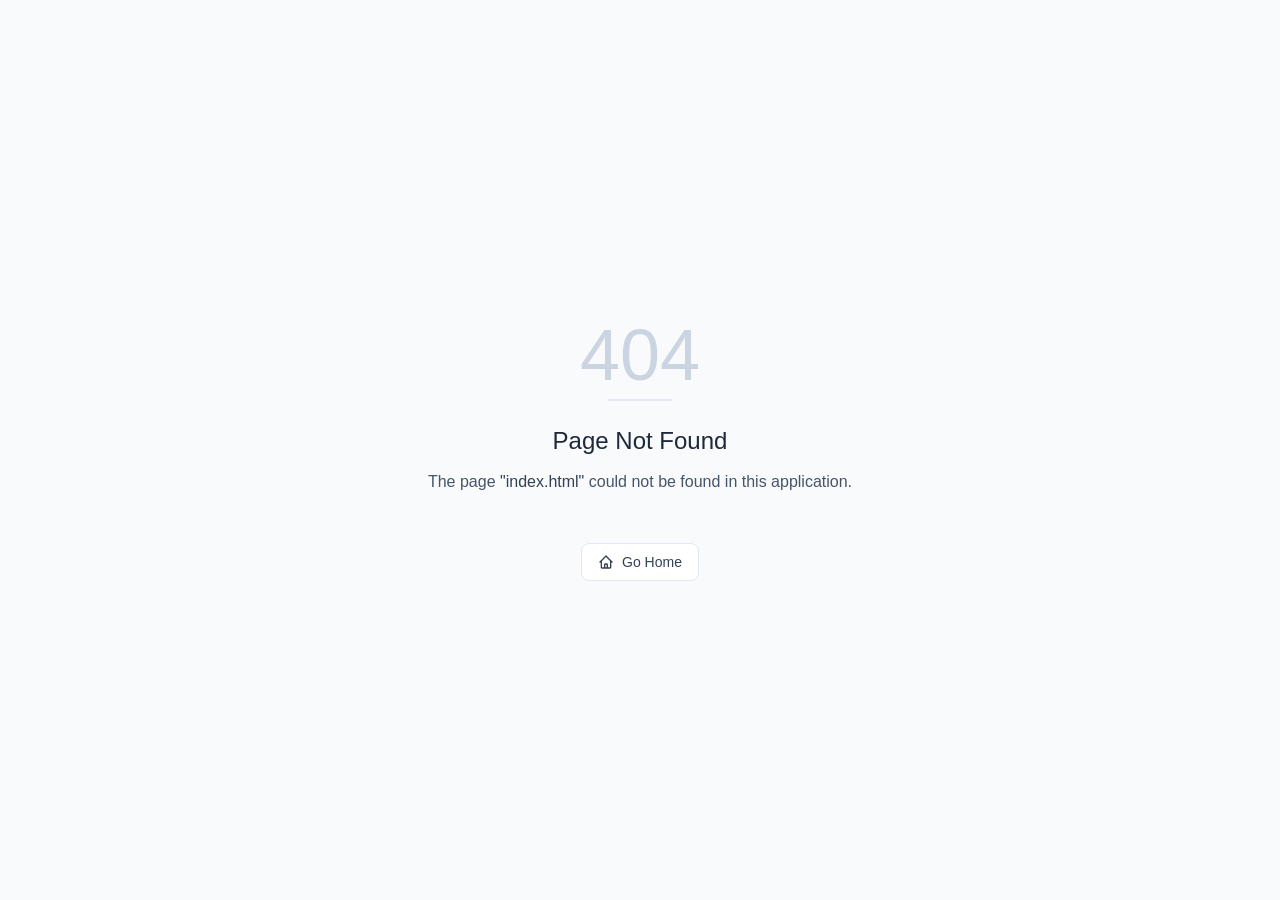
==== index.html @ fc5a9300 "init" ====
<!DOCTYPE html>
<html lang="en">
<head>
  <meta charset="utf-8"/>
  <link href="./assets/images/vicroads-favicon.webp" rel="icon" type="image/webp"/>
  <meta content="width=device-width, initial-scale=1.0, viewport-fit=cover" name="viewport"/>
  <title>Harbor</title>
  <script type="module" crossorigin src="./assets/index-v2.js?v=65"></script>
  <link rel="stylesheet" crossorigin href="./assets/index-v2.css?v=65"/>
  <meta content="Harbor" property="og:title"/>
  <meta content="website" property="og:type"/>
  <meta content="Harbor" property="og:site_name"/>
  <meta content="Harbor" name="twitter:title"/>
  <meta content="summary_large_image" name="twitter:card"/>
  <meta content="noindex, nofollow, noarchive" name="robots"/>
  <meta content="nosnippet" name="googlebot"/>
  <meta content="yes" name="mobile-web-app-capable"/>
  <meta content="default" name="apple-mobile-web-app-status-bar-style"/>
  <meta content="myVicRoads" name="apple-mobile-web-app-title"/>
  <link rel="manifest" href="./manifest.json"/>
  <meta name="theme-color" content="#ffffff"/>
</head>
<style>body{padding-top:env(safe-area-inset-top)}div[class*="sticky top-0"]{top:env(safe-area-inset-top)}</style>
<body>
  <div id="root"></div>
</body>
</html>
---- assets/index-v2.css ----
@font-face{font-family:"Vic";src:url("./fonts/vic_regular.otf") format("opentype");font-weight:400;font-style:normal;font-display:swap}@font-face{font-family:"Vic";src:url("./fonts/vic_medium.otf") format("opentype");font-weight:500;font-style:normal;font-display:swap}@font-face{font-family:"Vic";src:url("./fonts/vic_semibold.otf") format("opentype");font-weight:600;font-style:normal;font-display:swap}*,:before,:after{--tw-border-spacing-x: 0;--tw-border-spacing-y: 0;--tw-translate-x: 0;--tw-translate-y: 0;--tw-rotate: 0;--tw-skew-x: 0;--tw-skew-y: 0;--tw-scale-x: 1;--tw-scale-y: 1;--tw-pan-x: ;--tw-pan-y: ;--tw-pinch-zoom: ;--tw-scroll-snap-strictness: proximity;--tw-gradient-from-position: ;--tw-gradient-via-position: ;--tw-gradient-to-position: ;--tw-ordinal: ;--tw-slashed-zero: ;--tw-numeric-figure: ;--tw-numeric-spacing: ;--tw-numeric-fraction: ;--tw-ring-inset: ;--tw-ring-offset-width: 0px;--tw-ring-offset-color: #fff;--tw-ring-color: rgb(59 130 246 / .5);--tw-ring-offset-shadow: 0 0 #0000;--tw-ring-shadow: 0 0 #0000;--tw-shadow: 0 0 #0000;--tw-shadow-colored: 0 0 #0000;--tw-blur: ;--tw-brightness: ;--tw-contrast: ;--tw-grayscale: ;--tw-hue-rotate: ;--tw-invert: ;--tw-saturate: ;--tw-sepia: ;--tw-drop-shadow: ;--tw-backdrop-blur: ;--tw-backdrop-brightness: ;--tw-backdrop-contrast: ;--tw-backdrop-grayscale: ;--tw-backdrop-hue-rotate: ;--tw-backdrop-invert: ;--tw-backdrop-opacity: ;--tw-backdrop-saturate: ;--tw-backdrop-sepia: ;--tw-contain-size: ;--tw-contain-layout: ;--tw-contain-paint: ;--tw-contain-style: }::backdrop{--tw-border-spacing-x: 0;--tw-border-spacing-y: 0;--tw-translate-x: 0;--tw-translate-y: 0;--tw-rotate: 0;--tw-skew-x: 0;--tw-skew-y: 0;--tw-scale-x: 1;--tw-scale-y: 1;--tw-pan-x: ;--tw-pan-y: ;--tw-pinch-zoom: ;--tw-scroll-snap-strictness: proximity;--tw-gradient-from-position: ;--tw-gradient-via-position: ;--tw-gradient-to-position: ;--tw-ordinal: ;--tw-slashed-zero: ;--tw-numeric-figure: ;--tw-numeric-spacing: ;--tw-numeric-fraction: ;--tw-ring-inset: ;--tw-ring-offset-width: 0px;--tw-ring-offset-color: #fff;--tw-ring-color: rgb(59 130 246 / .5);--tw-ring-offset-shadow: 0 0 #0000;--tw-ring-shadow: 0 0 #0000;--tw-shadow: 0 0 #0000;--tw-shadow-colored: 0 0 #0000;--tw-blur: ;--tw-brightness: ;--tw-contrast: ;--tw-grayscale: ;--tw-hue-rotate: ;--tw-invert: ;--tw-saturate: ;--tw-sepia: ;--tw-drop-shadow: ;--tw-backdrop-blur: ;--tw-backdrop-brightness: ;--tw-backdrop-contrast: ;--tw-backdrop-grayscale: ;--tw-backdrop-hue-rotate: ;--tw-backdrop-invert: ;--tw-backdrop-opacity: ;--tw-backdrop-saturate: ;--tw-backdrop-sepia: ;--tw-contain-size: ;--tw-contain-layout: ;--tw-contain-paint: ;--tw-contain-style: }*,:before,:after{box-sizing:border-box;border-width:0;border-style:solid;border-color:#e5e7eb}:before,:after{--tw-content: ""}html,:host{line-height:1.5;-webkit-text-size-adjust:100%;-moz-tab-size:4;-o-tab-size:4;tab-size:4;font-family:Vic,ui-sans-serif,system-ui,sans-serif,"Apple Color Emoji","Segoe UI Emoji",Segoe UI Symbol,"Noto Color Emoji";font-feature-settings:normal;font-variation-settings:normal;-webkit-tap-highlight-color:transparent}body{margin:0;line-height:inherit;background-color:#ffffff}hr{height:0;color:inherit;border-top-width:1px}abbr:where([title]){-webkit-text-decoration:underline dotted;text-decoration:underline dotted}h1,h2,h3,h4,h5,h6{font-size:inherit;font-weight:inherit}a{color:inherit;text-decoration:inherit}b,strong{font-weight:bolder}code,kbd,samp,pre{font-family:ui-monospace,SFMono-Regular,Menlo,Monaco,Consolas,Liberation Mono,Courier New,monospace;font-feature-settings:normal;font-variation-settings:normal;font-size:1em}small{font-size:80%}sub,sup{font-size:75%;line-height:0;position:relative;vertical-align:baseline}sub{bottom:-.25em}sup{top:-.5em}table{text-indent:0;border-color:inherit;border-collapse:collapse}button,input,optgroup,select,textarea{font-family:inherit;font-feature-settings:inherit;font-variation-settings:inherit;font-size:100%;font-weight:inherit;line-height:inherit;letter-spacing:inherit;color:inherit;margin:0;padding:0}button,select{text-transform:none}button,input:where([type=button]),input:where([type=reset]),input:where([type=submit]){-webkit-appearance:button;background-color:transparent;background-image:none}:-moz-focusring{outline:auto}:-moz-ui-invalid{box-shadow:none}progress{vertical-align:baseline}::-webkit-inner-spin-button,::-webkit-outer-spin-button{height:auto}[type=search]{-webkit-appearance:textfield;outline-offset:-2px}::-webkit-search-decoration{-webkit-appearance:none}::-webkit-file-upload-button{-webkit-appearance:button;font:inherit}summary{display:list-item}blockquote,dl,dd,h1,h2,h3,h4,h5,h6,hr,figure,p,pre{margin:0}fieldset{margin:0;padding:0}legend{padding:0}ol,ul,menu{list-style:none;margin:0;padding:0}dialog{padding:0}textarea{resize:vertical}input::-moz-placeholder,textarea::-moz-placeholder{opacity:1;color:#9ca3af}input::placeholder,textarea::placeholder{opacity:1;color:#9ca3af}button,[role=button]{cursor:pointer}:disabled{cursor:default}img,svg,video,canvas,audio,iframe,embed,object{display:block;vertical-align:middle}img,video{max-width:100%;height:auto}[hidden]:where(:not([hidden=until-found])){display:none}:root{--background: 0 0% 100%;--foreground: 0 0% 3.9%;--card: 0 0% 100%;--card-foreground: 0 0% 3.9%;--popover: 0 0% 100%;--popover-foreground: 0 0% 3.9%;--primary: 0 0% 9%;--primary-foreground: 0 0% 98%;--secondary: 0 0% 96.1%;--secondary-foreground: 0 0% 9%;--muted: 0 0% 96.1%;--muted-foreground: 0 0% 45.1%;--accent: 0 0% 96.1%;--accent-foreground: 0 0% 9%;--destructive: 0 84.2% 60.2%;--destructive-foreground: 0 0% 98%;--border: 0 0% 89.8%;--input: 0 0% 89.8%;--ring: 0 0% 3.9%;--chart-1: 12 76% 61%;--chart-2: 173 58% 39%;--chart-3: 197 37% 24%;--chart-4: 43 74% 66%;--chart-5: 27 87% 67%;--radius: .5rem;--sidebar-background: 0 0% 98%;--sidebar-foreground: 240 5.3% 26.1%;--sidebar-primary: 240 5.9% 10%;--sidebar-primary-foreground: 0 0% 98%;--sidebar-accent: 240 4.8% 95.9%;--sidebar-accent-foreground: 240 5.9% 10%;--sidebar-border: 220 13% 91%;--sidebar-ring: 217.2 91.2% 59.8%}.dark{--background: 0 0% 3.9%;--foreground: 0 0% 98%;--card: 0 0% 3.9%;--card-foreground: 0 0% 98%;--popover: 0 0% 3.9%;--popover-foreground: 0 0% 98%;--primary: 0 0% 98%;--primary-foreground: 0 0% 9%;--secondary: 0 0% 14.9%;--secondary-foreground: 0 0% 98%;--muted: 0 0% 14.9%;--muted-foreground: 0 0% 63.9%;--accent: 0 0% 14.9%;--accent-foreground: 0 0% 98%;--destructive: 0 62.8% 30.6%;--destructive-foreground: 0 0% 98%;--border: 0 0% 14.9%;--input: 0 0% 14.9%;--ring: 0 0% 83.1%;--chart-1: 220 70% 50%;--chart-2: 160 60% 45%;--chart-3: 30 80% 55%;--chart-4: 280 65% 60%;--chart-5: 340 75% 55%;--sidebar-background: 240 5.9% 10%;--sidebar-foreground: 240 4.8% 95.9%;--sidebar-primary: 224.3 76.3% 48%;--sidebar-primary-foreground: 0 0% 100%;--sidebar-accent: 240 3.7% 15.9%;--sidebar-accent-foreground: 240 4.8% 95.9%;--sidebar-border: 240 3.7% 15.9%;--sidebar-ring: 217.2 91.2% 59.8%}*{border-color:hsl(var(--border));outline-color:hsl(var(--ring) / .5)}body{background-color:hsl(var(--background));color:hsl(var(--foreground))}.sr-only{position:absolute;width:1px;height:1px;padding:0;margin:-1px;overflow:hidden;clip:rect(0,0,0,0);white-space:nowrap;border-width:0}.pointer-events-none{pointer-events:none}.pointer-events-auto{pointer-events:auto}.visible{visibility:visible}.invisible{visibility:hidden}.fixed{position:fixed}.absolute{position:absolute}.relative{position:relative}.sticky{position:sticky}.inset-0{top:0;right:0;bottom:0;left:0}.inset-x-0{left:0;right:0}.inset-y-0{top:0;bottom:0}.-bottom-12{bottom:-3rem}.-left-12{left:-3rem}.-right-12{right:-3rem}.-top-12{top:-3rem}.bottom-0{bottom:0}.bottom-20{bottom:5rem}.bottom-8{bottom:2rem}.bottom-\[70px\]{bottom:70px}.left-0{left:0}.left-1{left:.25rem}.left-1\/2{left:50%}.left-2{left:.5rem}.left-\[50\%\]{left:50%}.right-0{right:0}.right-1{right:.25rem}.right-2{right:.5rem}.right-3{right:.75rem}.right-4{right:1rem}.top-0{top:0}.top-1\.5{top:.375rem}.top-1\/2{top:50%}.top-2{top:.5rem}.top-3\.5{top:.875rem}.top-4{top:1rem}.top-\[1px\]{top:1px}.top-\[50\%\]{top:50%}.top-\[60\%\]{top:60%}.top-full{top:100%}.z-0{z-index:0}.z-10{z-index:10}.z-20{z-index:20}.z-40{z-index:40}.z-50{z-index:50}.z-\[100\]{z-index:100}.z-\[1\]{z-index:1}.-mx-1{margin-left:-.25rem;margin-right:-.25rem}.-mx-5{margin-left:-1.25rem;margin-right:-1.25rem}.mx-2{margin-left:.5rem;margin-right:.5rem}.mx-3\.5{margin-left:.875rem;margin-right:.875rem}.mx-4{margin-left:1rem;margin-right:1rem}.mx-auto{margin-left:auto;margin-right:auto}.my-0\.5{margin-top:.125rem;margin-bottom:.125rem}.my-1{margin-top:.25rem;margin-bottom:.25rem}.my-3{margin-top:.75rem;margin-bottom:.75rem}.-ml-1{margin-left:-.25rem}.-ml-4{margin-left:-1rem}.-mt-2{margin-top:-.5rem}.-mt-4{margin-top:-1rem}.mb-1{margin-bottom:.25rem}.mb-16{margin-bottom:4rem}.mb-2{margin-bottom:.5rem}.mb-3{margin-bottom:.75rem}.mb-4{margin-bottom:1rem}.mb-6{margin-bottom:1.5rem}.mb-8{margin-bottom:2rem}.mb-\[10px\]{margin-bottom:10px}.ml-1{margin-left:.25rem}.ml-3{margin-left:.75rem}.ml-auto{margin-left:auto}.mr-2{margin-right:.5rem}.mt-0\.5{margin-top:.125rem}.mt-1{margin-top:.25rem}.mt-1\.5{margin-top:.375rem}.mt-2{margin-top:.5rem}.mt-24{margin-top:6rem}.mt-4{margin-top:1rem}.mt-6{margin-top:1.5rem}.mt-8{margin-top:2rem}.mt-auto{margin-top:auto}.block{display:block}.inline-block{display:inline-block}.flex{display:flex}.inline-flex{display:inline-flex}.table{display:table}.grid{display:grid}.hidden{display:none}.aspect-\[3\/4\]{aspect-ratio:3/4}.aspect-square{aspect-ratio:1 / 1}.aspect-video{aspect-ratio:16 / 9}.size-4{width:1rem;height:1rem}.h-0\.5{height:.125rem}.h-1\.5{height:.375rem}.h-10{height:2.5rem}.h-12{height:3rem}.h-14{height:3.5rem}.h-16{height:4rem}.h-2{height:.5rem}.h-2\.5{height:.625rem}.h-20{height:5rem}.h-3{height:.75rem}.h-3\.5{height:.875rem}.h-32{height:8rem}.h-4{height:1rem}.h-5{height:1.25rem}.h-6{height:1.5rem}.h-64{height:16rem}.h-7{height:1.75rem}.h-8{height:2rem}.h-9{height:2.25rem}.h-\[1px\]{height:1px}.h-\[var\(--radix-navigation-menu-viewport-height\)\]{height:var(--radix-navigation-menu-viewport-height)}.h-\[var\(--radix-select-trigger-height\)\]{height:var(--radix-select-trigger-height)}.h-auto{height:auto}.h-full{height:100%}.h-px{height:1px}.h-svh{height:100svh}.max-h-96{max-height:24rem}.max-h-\[300px\]{max-height:300px}.max-h-screen{max-height:100vh}.min-h-0{min-height:0px}.min-h-\[60px\]{min-height:60px}.min-h-\[60vh\]{min-height:60vh}.min-h-screen{min-height:100vh}.min-h-svh{min-height:100svh}.w-0{width:0px}.w-1{width:.25rem}.w-10{width:2.5rem}.w-12{width:3rem}.w-16{width:4rem}.w-2{width:.5rem}.w-2\.5{width:.625rem}.w-20{width:5rem}.w-24{width:6rem}.w-3{width:.75rem}.w-3\.5{width:.875rem}.w-3\/4{width:75%}.w-32{width:8rem}.w-4{width:1rem}.w-5{width:1.25rem}.w-6{width:1.5rem}.w-64{width:16rem}.w-7{width:1.75rem}.w-72{width:18rem}.w-8{width:2rem}.w-9{width:2.25rem}.w-\[--sidebar-width\]{width:var(--sidebar-width)}.w-\[100px\]{width:100px}.w-\[1px\]{width:1px}.w-\[48\%\]{width:48%}.w-auto{width:auto}.w-full{width:100%}.w-max{width:-moz-max-content;width:max-content}.w-px{width:1px}.min-w-0{min-width:0px}.min-w-10{min-width:2.5rem}.min-w-5{min-width:1.25rem}.min-w-8{min-width:2rem}.min-w-9{min-width:2.25rem}.min-w-\[12rem\]{min-width:12rem}.min-w-\[8rem\]{min-width:8rem}.min-w-\[var\(--radix-select-trigger-width\)\]{min-width:var(--radix-select-trigger-width)}.max-w-\[--skeleton-width\]{max-width:var(--skeleton-width)}.max-w-lg{max-width:32rem}.max-w-max{max-width:-moz-max-content;max-width:max-content}.max-w-md{max-width:28rem}.max-w-sm{max-width:24rem}.max-w-xs{max-width:20rem}.flex-1{flex:1 1 0%}.flex-shrink-0,.shrink-0{flex-shrink:0}.grow{flex-grow:1}.grow-0{flex-grow:0}.basis-full{flex-basis:100%}.caption-bottom{caption-side:bottom}.border-collapse{border-collapse:collapse}.-translate-x-1\/2{--tw-translate-x: -50%;transform:translate(var(--tw-translate-x),var(--tw-translate-y)) rotate(var(--tw-rotate)) skew(var(--tw-skew-x)) skewY(var(--tw-skew-y)) scaleX(var(--tw-scale-x)) scaleY(var(--tw-scale-y))}.-translate-x-px{--tw-translate-x: -1px;transform:translate(var(--tw-translate-x),var(--tw-translate-y)) rotate(var(--tw-rotate)) skew(var(--tw-skew-x)) skewY(var(--tw-skew-y)) scaleX(var(--tw-scale-x)) scaleY(var(--tw-scale-y))}.-translate-y-1\/2{--tw-translate-y: -50%;transform:translate(var(--tw-translate-x),var(--tw-translate-y)) rotate(var(--tw-rotate)) skew(var(--tw-skew-x)) skewY(var(--tw-skew-y)) scaleX(var(--tw-scale-x)) scaleY(var(--tw-scale-y))}.translate-x-\[-50\%\]{--tw-translate-x: -50%;transform:translate(var(--tw-translate-x),var(--tw-translate-y)) rotate(var(--tw-rotate)) skew(var(--tw-skew-x)) skewY(var(--tw-skew-y)) scaleX(var(--tw-scale-x)) scaleY(var(--tw-scale-y))}.translate-x-px{--tw-translate-x: 1px;transform:translate(var(--tw-translate-x),var(--tw-translate-y)) rotate(var(--tw-rotate)) skew(var(--tw-skew-x)) skewY(var(--tw-skew-y)) scaleX(var(--tw-scale-x)) scaleY(var(--tw-scale-y))}.translate-y-\[-50\%\]{--tw-translate-y: -50%;transform:translate(var(--tw-translate-x),var(--tw-translate-y)) rotate(var(--tw-rotate)) skew(var(--tw-skew-x)) skewY(var(--tw-skew-y)) scaleX(var(--tw-scale-x)) scaleY(var(--tw-scale-y))}.translate-y-\[1px\]{--tw-translate-y: 1px;transform:translate(var(--tw-translate-x),var(--tw-translate-y)) rotate(var(--tw-rotate)) skew(var(--tw-skew-x)) skewY(var(--tw-skew-y)) scaleX(var(--tw-scale-x)) scaleY(var(--tw-scale-y))}.translate-y-\[30\%\]{--tw-translate-y: 30%;transform:translate(var(--tw-translate-x),var(--tw-translate-y)) rotate(var(--tw-rotate)) skew(var(--tw-skew-x)) skewY(var(--tw-skew-y)) scaleX(var(--tw-scale-x)) scaleY(var(--tw-scale-y))}.rotate-45{--tw-rotate: 45deg;transform:translate(var(--tw-translate-x),var(--tw-translate-y)) rotate(var(--tw-rotate)) skew(var(--tw-skew-x)) skewY(var(--tw-skew-y)) scaleX(var(--tw-scale-x)) scaleY(var(--tw-scale-y))}.rotate-90{--tw-rotate: 90deg;transform:translate(var(--tw-translate-x),var(--tw-translate-y)) rotate(var(--tw-rotate)) skew(var(--tw-skew-x)) skewY(var(--tw-skew-y)) scaleX(var(--tw-scale-x)) scaleY(var(--tw-scale-y))}.transform{transform:translate(var(--tw-translate-x),var(--tw-translate-y)) rotate(var(--tw-rotate)) skew(var(--tw-skew-x)) skewY(var(--tw-skew-y)) scaleX(var(--tw-scale-x)) scaleY(var(--tw-scale-y))}@keyframes pulse{50%{opacity:.5}}.animate-pulse{animation:pulse 2s cubic-bezier(.4,0,.6,1) infinite}@keyframes spin{to{transform:rotate(360deg)}}.animate-spin{animation:spin 1s linear infinite}.cursor-default{cursor:default}.cursor-pointer{cursor:pointer}.touch-none{touch-action:none}.select-none{-webkit-user-select:none;-moz-user-select:none;user-select:none}.resize{resize:both}.list-inside{list-style-position:inside}.list-disc{list-style-type:disc}.list-none{list-style-type:none}.grid-cols-2{grid-template-columns:repeat(2,minmax(0,1fr))}.grid-cols-3{grid-template-columns:repeat(3,minmax(0,1fr))}.flex-row{flex-direction:row}.flex-col{flex-direction:column}.flex-col-reverse{flex-direction:column-reverse}.flex-wrap{flex-wrap:wrap}.items-start{align-items:flex-start}.items-end{align-items:flex-end}.items-center{align-items:center}.items-baseline{align-items:baseline}.items-stretch{align-items:stretch}.justify-center{justify-content:center}.justify-between{justify-content:space-between}.gap-1{gap:.25rem}.gap-1\.5{gap:.375rem}.gap-2{gap:.5rem}.gap-3{gap:.75rem}.gap-4{gap:1rem}.gap-6{gap:1.5rem}.gap-\[0\.9rem\]{gap:.9rem}.gap-x-16{-moz-column-gap:4rem;column-gap:4rem}.gap-y-3{row-gap:.75rem}.space-x-1>:not([hidden])~:not([hidden]){--tw-space-x-reverse: 0;margin-right:calc(.25rem * var(--tw-space-x-reverse));margin-left:calc(.25rem * calc(1 - var(--tw-space-x-reverse)))}.space-x-3>:not([hidden])~:not([hidden]){--tw-space-x-reverse: 0;margin-right:calc(.75rem * var(--tw-space-x-reverse));margin-left:calc(.75rem * calc(1 - var(--tw-space-x-reverse)))}.space-x-4>:not([hidden])~:not([hidden]){--tw-space-x-reverse: 0;margin-right:calc(1rem * var(--tw-space-x-reverse));margin-left:calc(1rem * calc(1 - var(--tw-space-x-reverse)))}.space-y-1>:not([hidden])~:not([hidden]){--tw-space-y-reverse: 0;margin-top:calc(.25rem * calc(1 - var(--tw-space-y-reverse)));margin-bottom:calc(.25rem * var(--tw-space-y-reverse))}.space-y-1\.5>:not([hidden])~:not([hidden]){--tw-space-y-reverse: 0;margin-top:calc(.375rem * calc(1 - var(--tw-space-y-reverse)));margin-bottom:calc(.375rem * var(--tw-space-y-reverse))}.space-y-2>:not([hidden])~:not([hidden]){--tw-space-y-reverse: 0;margin-top:calc(.5rem * calc(1 - var(--tw-space-y-reverse)));margin-bottom:calc(.5rem * var(--tw-space-y-reverse))}.space-y-3>:not([hidden])~:not([hidden]){--tw-space-y-reverse: 0;margin-top:calc(.75rem * calc(1 - var(--tw-space-y-reverse)));margin-bottom:calc(.75rem * var(--tw-space-y-reverse))}.space-y-4>:not([hidden])~:not([hidden]){--tw-space-y-reverse: 0;margin-top:calc(1rem * calc(1 - var(--tw-space-y-reverse)));margin-bottom:calc(1rem * var(--tw-space-y-reverse))}.space-y-6>:not([hidden])~:not([hidden]){--tw-space-y-reverse: 0;margin-top:calc(1.5rem * calc(1 - var(--tw-space-y-reverse)));margin-bottom:calc(1.5rem * var(--tw-space-y-reverse))}.space-y-8>:not([hidden])~:not([hidden]){--tw-space-y-reverse: 0;margin-top:calc(2rem * calc(1 - var(--tw-space-y-reverse)));margin-bottom:calc(2rem * var(--tw-space-y-reverse))}.overflow-auto{overflow:auto}.overflow-hidden{overflow:hidden}.overflow-y-auto{overflow-y:auto}.overflow-x-hidden{overflow-x:hidden}.whitespace-nowrap{white-space:nowrap}.break-words{overflow-wrap:break-word}.rounded{border-radius:.25rem}.rounded-2xl{border-radius:1rem}.rounded-3xl{border-radius:1.5rem}.rounded-\[2px\]{border-radius:2px}.rounded-\[5px\]{border-radius:5px}.rounded-\[inherit\]{border-radius:inherit}.rounded-full{border-radius:9999px}.rounded-lg{border-radius:var(--radius)}.rounded-md{border-radius:calc(var(--radius) - 2px)}.rounded-sm{border-radius:calc(var(--radius) - 4px)}.rounded-xl{border-radius:.75rem}.rounded-t-3xl{border-top-left-radius:1.5rem;border-top-right-radius:1.5rem}.rounded-t-\[10px\]{border-top-left-radius:10px;border-top-right-radius:10px}.rounded-tl-sm{border-top-left-radius:calc(var(--radius) - 4px)}.border{border-width:1px}.border-2{border-width:2px}.border-4{border-width:4px}.border-\[1\.5px\]{border-width:1.5px}.border-y{border-top-width:1px;border-bottom-width:1px}.border-b{border-bottom-width:1px}.border-l{border-left-width:1px}.border-r{border-right-width:1px}.border-t{border-top-width:1px}.border-dashed{border-style:dashed}.border-\[--color-border\]{border-color:var(--color-border)}.border-border\/50{border-color:hsl(var(--border) / .5)}.border-destructive{border-color:hsl(var(--destructive))}.border-destructive\/50{border-color:hsl(var(--destructive) / .5)}.border-gray-100{--tw-border-opacity: 1;border-color:rgb(243 244 246 / var(--tw-border-opacity, 1))}.border-gray-200{--tw-border-opacity: 1;border-color:rgb(229 231 235 / var(--tw-border-opacity, 1))}.border-gray-300{--tw-border-opacity: 1;border-color:rgb(209 213 219 / var(--tw-border-opacity, 1))}.border-gray-900{--tw-border-opacity: 1;border-color:rgb(17 24 39 / var(--tw-border-opacity, 1))}.border-input{border-color:hsl(var(--input))}.border-primary{border-color:hsl(var(--primary))}.border-primary\/50{border-color:hsl(var(--primary) / .5)}.border-sidebar-border{border-color:hsl(var(--sidebar-border))}.border-slate-100{--tw-border-opacity: 1;border-color:rgb(241 245 249 / var(--tw-border-opacity, 1))}.border-slate-200{--tw-border-opacity: 1;border-color:rgb(226 232 240 / var(--tw-border-opacity, 1))}.border-transparent{border-color:transparent}.border-l-transparent{border-left-color:transparent}.border-t-slate-800{--tw-border-opacity: 1;border-top-color:rgb(30 41 59 / var(--tw-border-opacity, 1))}.border-t-transparent{border-top-color:transparent}.bg-\[\#2D3E50\]{--tw-bg-opacity: 1;background-color:rgb(45 62 80 / var(--tw-bg-opacity, 1))}.bg-\[\#52B848\]{--tw-bg-opacity: 1;background-color:rgb(82 184 72 / var(--tw-bg-opacity, 1))}.bg-\[\#52B848\]\/10{background-color:#52b8481a}.bg-\[\#DE3424\]{--tw-bg-opacity: 1;background-color:rgb(222 52 36 / var(--tw-bg-opacity, 1))}.bg-\[\#E8EAF0\]{--tw-bg-opacity: 1;background-color:rgb(232 234 240 / var(--tw-bg-opacity, 1))}.bg-\[\#E8EDF1\]{--tw-bg-opacity: 1;background-color:rgb(232 237 241 / var(--tw-bg-opacity, 1))}.bg-\[\#F2F2F7\]{--tw-bg-opacity: 1;background-color:rgb(242 242 247 / var(--tw-bg-opacity, 1))}.bg-\[--color-bg\]{background-color:var(--color-bg)}.bg-accent{background-color:hsl(var(--accent))}.bg-background{background-color:hsl(var(--background))}.bg-black\/80{background-color:#000c}.bg-blue-600{--tw-bg-opacity: 1;background-color:rgb(37 99 235 / var(--tw-bg-opacity, 1))}.bg-border{background-color:hsl(var(--border))}.bg-card{background-color:hsl(var(--card))}.bg-destructive{background-color:hsl(var(--destructive))}.bg-foreground{background-color:hsl(var(--foreground))}.bg-gray-200{--tw-bg-opacity: 1;background-color:rgb(229 231 235 / var(--tw-bg-opacity, 1))}.bg-gray-200\/30{background-color:#e5e7eb4d}.bg-gray-300{--tw-bg-opacity: 1;background-color:rgb(209 213 219 / var(--tw-bg-opacity, 1))}.bg-gray-50{--tw-bg-opacity: 1;background-color:rgb(249 250 251 / var(--tw-bg-opacity, 1))}.bg-gray-900{--tw-bg-opacity: 1;background-color:rgb(17 24 39 / var(--tw-bg-opacity, 1))}.bg-muted{background-color:hsl(var(--muted))}.bg-muted\/50{background-color:hsl(var(--muted) / .5)}.bg-orange-100{--tw-bg-opacity: 1;background-color:rgb(255 237 213 / var(--tw-bg-opacity, 1))}.bg-orange-400{--tw-bg-opacity: 1;background-color:rgb(251 146 60 / var(--tw-bg-opacity, 1))}.bg-popover{background-color:hsl(var(--popover))}.bg-primary{background-color:hsl(var(--primary))}.bg-primary\/10{background-color:hsl(var(--primary) / .1)}.bg-primary\/20{background-color:hsl(var(--primary) / .2)}.bg-secondary{background-color:hsl(var(--secondary))}.bg-sidebar{background-color:hsl(var(--sidebar-background))}.bg-sidebar-border{background-color:hsl(var(--sidebar-border))}.bg-slate-100{--tw-bg-opacity: 1;background-color:rgb(241 245 249 / var(--tw-bg-opacity, 1))}.bg-slate-200{--tw-bg-opacity: 1;background-color:rgb(226 232 240 / var(--tw-bg-opacity, 1))}.bg-slate-50{--tw-bg-opacity: 1;background-color:rgb(248 250 252 / var(--tw-bg-opacity, 1))}.bg-transparent{background-color:transparent}.bg-white{--tw-bg-opacity: 1;background-color:rgb(255 255 255 / var(--tw-bg-opacity, 1))}.bg-gradient-to-b{background-image:linear-gradient(to bottom,var(--tw-gradient-stops))}.bg-gradient-to-br{background-image:linear-gradient(to bottom right,var(--tw-gradient-stops))}.bg-gradient-to-r{background-image:linear-gradient(to right,var(--tw-gradient-stops))}.from-\[\#2a394b\]{--tw-gradient-from: #2a394b var(--tw-gradient-from-position);--tw-gradient-to: rgb(42 57 75 / 0) var(--tw-gradient-to-position);--tw-gradient-stops: var(--tw-gradient-from), var(--tw-gradient-to)}.from-\[\#52B848\]{--tw-gradient-from: #52B848 var(--tw-gradient-from-position);--tw-gradient-to: rgb(82 184 72 / 0) var(--tw-gradient-to-position);--tw-gradient-stops: var(--tw-gradient-from), var(--tw-gradient-to)}.from-purple-100{--tw-gradient-from: #f3e8ff var(--tw-gradient-from-position);--tw-gradient-to: rgb(243 232 255 / 0) var(--tw-gradient-to-position);--tw-gradient-stops: var(--tw-gradient-from), var(--tw-gradient-to)}.from-purple-500{--tw-gradient-from: #a855f7 var(--tw-gradient-from-position);--tw-gradient-to: rgb(168 85 247 / 0) var(--tw-gradient-to-position);--tw-gradient-stops: var(--tw-gradient-from), var(--tw-gradient-to)}.from-white{--tw-gradient-from: #fff var(--tw-gradient-from-position);--tw-gradient-to: rgb(255 255 255 / 0) var(--tw-gradient-to-position);--tw-gradient-stops: var(--tw-gradient-from), var(--tw-gradient-to)}.to-\[\#344b60\]{--tw-gradient-to: #344b60 var(--tw-gradient-to-position)}.to-\[\#45A03A\]{--tw-gradient-to: #45A03A var(--tw-gradient-to-position)}.to-blue-100{--tw-gradient-to: #dbeafe var(--tw-gradient-to-position)}.to-pink-500{--tw-gradient-to: #ec4899 var(--tw-gradient-to-position)}.to-slate-50{--tw-gradient-to: #f8fafc var(--tw-gradient-to-position)}.fill-current{fill:currentColor}.fill-primary{fill:hsl(var(--primary))}.object-contain{-o-object-fit:contain;object-fit:contain}.object-cover{-o-object-fit:cover;object-fit:cover}.p-0{padding:0}.p-1{padding:.25rem}.p-2{padding:.5rem}.p-3{padding:.75rem}.p-4{padding:1rem}.p-5{padding:1.25rem}.p-6{padding:1.5rem}.p-8{padding:2rem}.p-\[1px\]{padding:1px}.px-0{padding-left:0;padding-right:0}.px-1{padding-left:.25rem;padding-right:.25rem}.px-1\.5{padding-left:.375rem;padding-right:.375rem}.px-2{padding-left:.5rem;padding-right:.5rem}.px-2\.5{padding-left:.625rem;padding-right:.625rem}.px-3{padding-left:.75rem;padding-right:.75rem}.px-4{padding-left:1rem;padding-right:1rem}.px-5{padding-left:1.25rem;padding-right:1.25rem}.px-6{padding-left:1.5rem;padding-right:1.5rem}.px-8{padding-left:2rem;padding-right:2rem}.px-\[1\.2rem\]{padding-left:1.2rem;padding-right:1.2rem}.py-0{padding-top:0;padding-bottom:0}.py-0\.5{padding-top:.125rem;padding-bottom:.125rem}.py-1{padding-top:.25rem;padding-bottom:.25rem}.py-1\.5{padding-top:.375rem;padding-bottom:.375rem}.py-2{padding-top:.5rem;padding-bottom:.5rem}.py-3{padding-top:.75rem;padding-bottom:.75rem}.py-4{padding-top:1rem;padding-bottom:1rem}.py-6{padding-top:1.5rem;padding-bottom:1.5rem}.py-\[0\.95rem\]{padding-top:.95rem;padding-bottom:.95rem}.pb-20{padding-bottom:5rem}.pb-24{padding-bottom:6rem}.pb-3{padding-bottom:.75rem}.pb-32{padding-bottom:8rem}.pb-4{padding-bottom:1rem}.pb-\[14px\]{padding-bottom:14px}.pl-2{padding-left:.5rem}.pl-2\.5{padding-left:.625rem}.pl-4{padding-left:1rem}.pl-8{padding-left:2rem}.pl-\[18px\]{padding-left:18px}.pr-2{padding-right:.5rem}.pr-2\.5{padding-right:.625rem}.pr-6{padding-right:1.5rem}.pr-7{padding-right:1.75rem}.pr-8{padding-right:2rem}.pt-0{padding-top:0}.pt-1{padding-top:.25rem}.pt-3{padding-top:.75rem}.pt-32{padding-top:8rem}.pt-4{padding-top:1rem}.pt-6{padding-top:1.5rem}.text-left{text-align:left}.text-center{text-align:center}.align-middle{vertical-align:middle}.font-mono{font-family:ui-monospace,SFMono-Regular,Menlo,Monaco,Consolas,Liberation Mono,Courier New,monospace}.text-2xl{font-size:1.5rem;line-height:2rem}.text-3xl{font-size:1.875rem;line-height:2.25rem}.text-5xl{font-size:3rem;line-height:1}.text-6xl{font-size:3.75rem;line-height:1}.text-7xl{font-size:4.5rem;line-height:1}.text-\[0\.8rem\]{font-size:.8rem}.text-base{font-size:1rem;line-height:1.5rem}.text-lg{font-size:1.125rem;line-height:1.75rem}.text-sm{font-size:.875rem;line-height:1.25rem}.text-xl{font-size:1.25rem;line-height:1.75rem}.text-xs{font-size:.75rem;line-height:1rem}.font-bold{font-weight:700}.font-extrabold{font-weight:800}.font-light{font-weight:300}.font-medium{font-weight:500}.font-normal{font-weight:400}.font-semibold{font-weight:600}.normal-case{text-transform:none}.italic{font-style:italic}.tabular-nums{--tw-numeric-spacing: tabular-nums;font-variant-numeric:var(--tw-ordinal) var(--tw-slashed-zero) var(--tw-numeric-figure) var(--tw-numeric-spacing) var(--tw-numeric-fraction)}.leading-none{line-height:1}.leading-relaxed{line-height:1.625}.tracking-tight{letter-spacing:-.025em}.tracking-wide{letter-spacing:.025em}.tracking-widest{letter-spacing:.1em}.text-\[\#2D3E50\]{--tw-text-opacity: 1;color:rgb(45 62 80 / var(--tw-text-opacity, 1))}.text-\[\#52B848\]{--tw-text-opacity: 1;color:rgb(82 184 72 / var(--tw-text-opacity, 1))}.text-\[\#5B6B7C\]{--tw-text-opacity: 1;color:rgb(91 107 124 / var(--tw-text-opacity, 1))}.text-\[\#6B7280\]{--tw-text-opacity: 1;color:rgb(107 114 128 / var(--tw-text-opacity, 1))}.text-accent-foreground{color:hsl(var(--accent-foreground))}.text-card-foreground{color:hsl(var(--card-foreground))}.text-current{color:currentColor}.text-destructive{color:hsl(var(--destructive))}.text-destructive-foreground{color:hsl(var(--destructive-foreground))}.text-foreground{color:hsl(var(--foreground))}.text-foreground\/50{color:hsl(var(--foreground) / .5)}.text-gray-200{--tw-text-opacity: 1;color:rgb(229 231 235 / var(--tw-text-opacity, 1))}.text-gray-400{--tw-text-opacity: 1;color:rgb(156 163 175 / var(--tw-text-opacity, 1))}.text-gray-500{--tw-text-opacity: 1;color:rgb(107 114 128 / var(--tw-text-opacity, 1))}.text-gray-600{--tw-text-opacity: 1;color:rgb(75 85 99 / var(--tw-text-opacity, 1))}.text-gray-800{--tw-text-opacity: 1;color:rgb(31 41 55 / var(--tw-text-opacity, 1))}.text-gray-900{--tw-text-opacity: 1;color:rgb(17 24 39 / var(--tw-text-opacity, 1))}.text-green-600{--tw-text-opacity: 1;color:rgb(22 163 74 / var(--tw-text-opacity, 1))}.text-muted-foreground{color:hsl(var(--muted-foreground))}.text-orange-600{--tw-text-opacity: 1;color:rgb(234 88 12 / var(--tw-text-opacity, 1))}.text-popover-foreground{color:hsl(var(--popover-foreground))}.text-primary{color:hsl(var(--primary))}.text-primary-foreground{color:hsl(var(--primary-foreground))}.text-secondary-foreground{color:hsl(var(--secondary-foreground))}.text-sidebar-foreground{color:hsl(var(--sidebar-foreground))}.text-sidebar-foreground\/70{color:hsl(var(--sidebar-foreground) / .7)}.text-slate-300{--tw-text-opacity: 1;color:rgb(203 213 225 / var(--tw-text-opacity, 1))}.text-slate-600{--tw-text-opacity: 1;color:rgb(71 85 105 / var(--tw-text-opacity, 1))}.text-slate-700{--tw-text-opacity: 1;color:rgb(51 65 85 / var(--tw-text-opacity, 1))}.text-slate-800{--tw-text-opacity: 1;color:rgb(30 41 59 / var(--tw-text-opacity, 1))}.text-slate-900{--tw-text-opacity: 1;color:rgb(15 23 42 / var(--tw-text-opacity, 1))}.text-white{--tw-text-opacity: 1;color:rgb(255 255 255 / var(--tw-text-opacity, 1))}.underline-offset-4{text-underline-offset:4px}.antialiased{-webkit-font-smoothing:antialiased;-moz-osx-font-smoothing:grayscale}.opacity-0{opacity:0}.opacity-50{opacity:.5}.opacity-60{opacity:.6}.opacity-70{opacity:.7}.opacity-75{opacity:.75}.opacity-90{opacity:.9}.shadow{--tw-shadow: 0 1px 3px 0 rgb(0 0 0 / .1), 0 1px 2px -1px rgb(0 0 0 / .1);--tw-shadow-colored: 0 1px 3px 0 var(--tw-shadow-color), 0 1px 2px -1px var(--tw-shadow-color);box-shadow:var(--tw-ring-offset-shadow, 0 0 #0000),var(--tw-ring-shadow, 0 0 #0000),var(--tw-shadow)}.shadow-2xl{--tw-shadow: 0 25px 50px -12px rgb(0 0 0 / .25);--tw-shadow-colored: 0 25px 50px -12px var(--tw-shadow-color);box-shadow:var(--tw-ring-offset-shadow, 0 0 #0000),var(--tw-ring-shadow, 0 0 #0000),var(--tw-shadow)}.shadow-\[0_0_0_1px_hsl\(var\(--sidebar-border\)\)\]{--tw-shadow: 0 0 0 1px hsl(var(--sidebar-border));--tw-shadow-colored: 0 0 0 1px var(--tw-shadow-color);box-shadow:var(--tw-ring-offset-shadow, 0 0 #0000),var(--tw-ring-shadow, 0 0 #0000),var(--tw-shadow)}.shadow-\[0_4px_6px_-1px_rgba\(0\,0\,0\,0\.3\)\]{--tw-shadow: 0 4px 6px -1px rgba(0,0,0,.3);--tw-shadow-colored: 0 4px 6px -1px var(--tw-shadow-color);box-shadow:var(--tw-ring-offset-shadow, 0 0 #0000),var(--tw-ring-shadow, 0 0 #0000),var(--tw-shadow)}.shadow-lg{--tw-shadow: 0 10px 15px -3px rgb(0 0 0 / .1), 0 4px 6px -4px rgb(0 0 0 / .1);--tw-shadow-colored: 0 10px 15px -3px var(--tw-shadow-color), 0 4px 6px -4px var(--tw-shadow-color);box-shadow:var(--tw-ring-offset-shadow, 0 0 #0000),var(--tw-ring-shadow, 0 0 #0000),var(--tw-shadow)}.shadow-md{--tw-shadow: 0 4px 6px -1px rgb(0 0 0 / .1), 0 2px 4px -2px rgb(0 0 0 / .1);--tw-shadow-colored: 0 4px 6px -1px var(--tw-shadow-color), 0 2px 4px -2px var(--tw-shadow-color);box-shadow:var(--tw-ring-offset-shadow, 0 0 #0000),var(--tw-ring-shadow, 0 0 #0000),var(--tw-shadow)}.shadow-none{--tw-shadow: 0 0 #0000;--tw-shadow-colored: 0 0 #0000;box-shadow:var(--tw-ring-offset-shadow, 0 0 #0000),var(--tw-ring-shadow, 0 0 #0000),var(--tw-shadow)}.shadow-sm{--tw-shadow: 0 1px 2px 0 rgb(0 0 0 / .05);--tw-shadow-colored: 0 1px 2px 0 var(--tw-shadow-color);box-shadow:var(--tw-ring-offset-shadow, 0 0 #0000),var(--tw-ring-shadow, 0 0 #0000),var(--tw-shadow)}.shadow-xl{--tw-shadow: 0 20px 25px -5px rgb(0 0 0 / .1), 0 8px 10px -6px rgb(0 0 0 / .1);--tw-shadow-colored: 0 20px 25px -5px var(--tw-shadow-color), 0 8px 10px -6px var(--tw-shadow-color);box-shadow:var(--tw-ring-offset-shadow, 0 0 #0000),var(--tw-ring-shadow, 0 0 #0000),var(--tw-shadow)}.outline-none{outline:2px solid transparent;outline-offset:2px}.outline{outline-style:solid}.ring-0{--tw-ring-offset-shadow: var(--tw-ring-inset) 0 0 0 var(--tw-ring-offset-width) var(--tw-ring-offset-color);--tw-ring-shadow: var(--tw-ring-inset) 0 0 0 calc(0px + var(--tw-ring-offset-width)) var(--tw-ring-color);box-shadow:var(--tw-ring-offset-shadow),var(--tw-ring-shadow),var(--tw-shadow, 0 0 #0000)}.ring-1{--tw-ring-offset-shadow: var(--tw-ring-inset) 0 0 0 var(--tw-ring-offset-width) var(--tw-ring-offset-color);--tw-ring-shadow: var(--tw-ring-inset) 0 0 0 calc(1px + var(--tw-ring-offset-width)) var(--tw-ring-color);box-shadow:var(--tw-ring-offset-shadow),var(--tw-ring-shadow),var(--tw-shadow, 0 0 #0000)}.ring-ring{--tw-ring-color: hsl(var(--ring))}.ring-sidebar-ring{--tw-ring-color: hsl(var(--sidebar-ring))}.ring-offset-background{--tw-ring-offset-color: hsl(var(--background))}.brightness-0{--tw-brightness: brightness(0);filter:var(--tw-blur) var(--tw-brightness) var(--tw-contrast) var(--tw-grayscale) var(--tw-hue-rotate) var(--tw-invert) var(--tw-saturate) var(--tw-sepia) var(--tw-drop-shadow)}.grayscale{--tw-grayscale: grayscale(100%);filter:var(--tw-blur) var(--tw-brightness) var(--tw-contrast) var(--tw-grayscale) var(--tw-hue-rotate) var(--tw-invert) var(--tw-saturate) var(--tw-sepia) var(--tw-drop-shadow)}.invert{--tw-invert: invert(100%);filter:var(--tw-blur) var(--tw-brightness) var(--tw-contrast) var(--tw-grayscale) var(--tw-hue-rotate) var(--tw-invert) var(--tw-saturate) var(--tw-sepia) var(--tw-drop-shadow)}.filter{filter:var(--tw-blur) var(--tw-brightness) var(--tw-contrast) var(--tw-grayscale) var(--tw-hue-rotate) var(--tw-invert) var(--tw-saturate) var(--tw-sepia) var(--tw-drop-shadow)}.transition{transition-property:color,background-color,border-color,text-decoration-color,fill,stroke,opacity,box-shadow,transform,filter,backdrop-filter;transition-timing-function:cubic-bezier(.4,0,.2,1);transition-duration:.15s}.transition-\[left\,right\,width\]{transition-property:left,right,width;transition-timing-function:cubic-bezier(.4,0,.2,1);transition-duration:.15s}.transition-\[margin\,opacity\]{transition-property:margin,opacity;transition-timing-function:cubic-bezier(.4,0,.2,1);transition-duration:.15s}.transition-\[width\,height\,padding\]{transition-property:width,height,padding;transition-timing-function:cubic-bezier(.4,0,.2,1);transition-duration:.15s}.transition-\[width\]{transition-property:width;transition-timing-function:cubic-bezier(.4,0,.2,1);transition-duration:.15s}.transition-all{transition-property:all;transition-timing-function:cubic-bezier(.4,0,.2,1);transition-duration:.15s}.transition-colors{transition-property:color,background-color,border-color,text-decoration-color,fill,stroke;transition-timing-function:cubic-bezier(.4,0,.2,1);transition-duration:.15s}.transition-opacity{transition-property:opacity;transition-timing-function:cubic-bezier(.4,0,.2,1);transition-duration:.15s}.transition-transform{transition-property:transform;transition-timing-function:cubic-bezier(.4,0,.2,1);transition-duration:.15s}.duration-100{transition-duration:.1s}.duration-1000{transition-duration:1s}.duration-200{transition-duration:.2s}.duration-300{transition-duration:.3s}.ease-in-out{transition-timing-function:cubic-bezier(.4,0,.2,1)}.ease-linear{transition-timing-function:linear}@keyframes enter{0%{opacity:var(--tw-enter-opacity, 1);transform:translate3d(var(--tw-enter-translate-x, 0),var(--tw-enter-translate-y, 0),0) scale3d(var(--tw-enter-scale, 1),var(--tw-enter-scale, 1),var(--tw-enter-scale, 1)) rotate(var(--tw-enter-rotate, 0))}}@keyframes exit{to{opacity:var(--tw-exit-opacity, 1);transform:translate3d(var(--tw-exit-translate-x, 0),var(--tw-exit-translate-y, 0),0) scale3d(var(--tw-exit-scale, 1),var(--tw-exit-scale, 1),var(--tw-exit-scale, 1)) rotate(var(--tw-exit-rotate, 0))}}.animate-in{animation-name:enter;animation-duration:.15s;--tw-enter-opacity: initial;--tw-enter-scale: initial;--tw-enter-rotate: initial;--tw-enter-translate-x: initial;--tw-enter-translate-y: initial}.fade-in-0{--tw-enter-opacity: 0}.zoom-in-95{--tw-enter-scale: .95}.duration-100{animation-duration:.1s}.duration-1000{animation-duration:1s}.duration-200{animation-duration:.2s}.duration-300{animation-duration:.3s}.ease-in-out{animation-timing-function:cubic-bezier(.4,0,.2,1)}.ease-linear{animation-timing-function:linear}.file\:border-0::file-selector-button{border-width:0px}.file\:bg-transparent::file-selector-button{background-color:transparent}.file\:text-sm::file-selector-button{font-size:.875rem;line-height:1.25rem}.file\:font-medium::file-selector-button{font-weight:500}.file\:text-foreground::file-selector-button{color:hsl(var(--foreground))}.placeholder\:text-muted-foreground::-moz-placeholder{color:hsl(var(--muted-foreground))}.placeholder\:text-muted-foreground::placeholder{color:hsl(var(--muted-foreground))}.after\:absolute:after{content:var(--tw-content);position:absolute}.after\:-inset-2:after{content:var(--tw-content);top:-.5rem;right:-.5rem;bottom:-.5rem;left:-.5rem}.after\:inset-y-0:after{content:var(--tw-content);top:0;bottom:0}.after\:left-1\/2:after{content:var(--tw-content);left:50%}.after\:w-1:after{content:var(--tw-content);width:.25rem}.after\:w-\[2px\]:after{content:var(--tw-content);width:2px}.after\:-translate-x-1\/2:after{content:var(--tw-content);--tw-translate-x: -50%;transform:translate(var(--tw-translate-x),var(--tw-translate-y)) rotate(var(--tw-rotate)) skew(var(--tw-skew-x)) skewY(var(--tw-skew-y)) scaleX(var(--tw-scale-x)) scaleY(var(--tw-scale-y))}.first\:rounded-l-md:first-child{border-top-left-radius:calc(var(--radius) - 2px);border-bottom-left-radius:calc(var(--radius) - 2px)}.first\:border-l:first-child{border-left-width:1px}.last\:rounded-r-md:last-child{border-top-right-radius:calc(var(--radius) - 2px);border-bottom-right-radius:calc(var(--radius) - 2px)}.last\:border-0:last-child{border-width:0px}.focus-within\:relative:focus-within{position:relative}.focus-within\:z-20:focus-within{z-index:20}.hover\:border-slate-300:hover{--tw-border-opacity: 1;border-color:rgb(203 213 225 / var(--tw-border-opacity, 1))}.hover\:bg-\[\#45A03A\]:hover{--tw-bg-opacity: 1;background-color:rgb(69 160 58 / var(--tw-bg-opacity, 1))}.hover\:bg-accent:hover{background-color:hsl(var(--accent))}.hover\:bg-blue-700:hover{--tw-bg-opacity: 1;background-color:rgb(29 78 216 / var(--tw-bg-opacity, 1))}.hover\:bg-destructive\/80:hover{background-color:hsl(var(--destructive) / .8)}.hover\:bg-destructive\/90:hover{background-color:hsl(var(--destructive) / .9)}.hover\:bg-muted:hover{background-color:hsl(var(--muted))}.hover\:bg-muted\/50:hover{background-color:hsl(var(--muted) / .5)}.hover\:bg-primary:hover{background-color:hsl(var(--primary))}.hover\:bg-primary\/80:hover{background-color:hsl(var(--primary) / .8)}.hover\:bg-primary\/90:hover{background-color:hsl(var(--primary) / .9)}.hover\:bg-secondary:hover{background-color:hsl(var(--secondary))}.hover\:bg-secondary\/80:hover{background-color:hsl(var(--secondary) / .8)}.hover\:bg-sidebar-accent:hover{background-color:hsl(var(--sidebar-accent))}.hover\:bg-slate-50:hover{--tw-bg-opacity: 1;background-color:rgb(248 250 252 / var(--tw-bg-opacity, 1))}.hover\:text-accent-foreground:hover{color:hsl(var(--accent-foreground))}.hover\:text-foreground:hover{color:hsl(var(--foreground))}.hover\:text-muted-foreground:hover{color:hsl(var(--muted-foreground))}.hover\:text-primary-foreground:hover{color:hsl(var(--primary-foreground))}.hover\:text-sidebar-accent-foreground:hover{color:hsl(var(--sidebar-accent-foreground))}.hover\:underline:hover{text-decoration-line:underline}.hover\:opacity-100:hover{opacity:1}.hover\:shadow-\[0_0_0_1px_hsl\(var\(--sidebar-accent\)\)\]:hover{--tw-shadow: 0 0 0 1px hsl(var(--sidebar-accent));--tw-shadow-colored: 0 0 0 1px var(--tw-shadow-color);box-shadow:var(--tw-ring-offset-shadow, 0 0 #0000),var(--tw-ring-shadow, 0 0 #0000),var(--tw-shadow)}.hover\:after\:bg-sidebar-border:hover:after{content:var(--tw-content);background-color:hsl(var(--sidebar-border))}.focus\:bg-accent:focus{background-color:hsl(var(--accent))}.focus\:bg-primary:focus{background-color:hsl(var(--primary))}.focus\:text-accent-foreground:focus{color:hsl(var(--accent-foreground))}.focus\:text-primary-foreground:focus{color:hsl(var(--primary-foreground))}.focus\:opacity-100:focus{opacity:1}.focus\:outline-none:focus{outline:2px solid transparent;outline-offset:2px}.focus\:ring-1:focus{--tw-ring-offset-shadow: var(--tw-ring-inset) 0 0 0 var(--tw-ring-offset-width) var(--tw-ring-offset-color);--tw-ring-shadow: var(--tw-ring-inset) 0 0 0 calc(1px + var(--tw-ring-offset-width)) var(--tw-ring-color);box-shadow:var(--tw-ring-offset-shadow),var(--tw-ring-shadow),var(--tw-shadow, 0 0 #0000)}.focus\:ring-2:focus{--tw-ring-offset-shadow: var(--tw-ring-inset) 0 0 0 var(--tw-ring-offset-width) var(--tw-ring-offset-color);--tw-ring-shadow: var(--tw-ring-inset) 0 0 0 calc(2px + var(--tw-ring-offset-width)) var(--tw-ring-color);box-shadow:var(--tw-ring-offset-shadow),var(--tw-ring-shadow),var(--tw-shadow, 0 0 #0000)}.focus\:ring-ring:focus{--tw-ring-color: hsl(var(--ring))}.focus\:ring-slate-500:focus{--tw-ring-opacity: 1;--tw-ring-color: rgb(100 116 139 / var(--tw-ring-opacity, 1))}.focus\:ring-offset-2:focus{--tw-ring-offset-width: 2px}.focus-visible\:outline-none:focus-visible{outline:2px solid transparent;outline-offset:2px}.focus-visible\:ring-1:focus-visible{--tw-ring-offset-shadow: var(--tw-ring-inset) 0 0 0 var(--tw-ring-offset-width) var(--tw-ring-offset-color);--tw-ring-shadow: var(--tw-ring-inset) 0 0 0 calc(1px + var(--tw-ring-offset-width)) var(--tw-ring-color);box-shadow:var(--tw-ring-offset-shadow),var(--tw-ring-shadow),var(--tw-shadow, 0 0 #0000)}.focus-visible\:ring-2:focus-visible{--tw-ring-offset-shadow: var(--tw-ring-inset) 0 0 0 var(--tw-ring-offset-width) var(--tw-ring-offset-color);--tw-ring-shadow: var(--tw-ring-inset) 0 0 0 calc(2px + var(--tw-ring-offset-width)) var(--tw-ring-color);box-shadow:var(--tw-ring-offset-shadow),var(--tw-ring-shadow),var(--tw-shadow, 0 0 #0000)}.focus-visible\:ring-ring:focus-visible{--tw-ring-color: hsl(var(--ring))}.focus-visible\:ring-sidebar-ring:focus-visible{--tw-ring-color: hsl(var(--sidebar-ring))}.focus-visible\:ring-offset-1:focus-visible{--tw-ring-offset-width: 1px}.focus-visible\:ring-offset-2:focus-visible{--tw-ring-offset-width: 2px}.focus-visible\:ring-offset-background:focus-visible{--tw-ring-offset-color: hsl(var(--background))}.active\:scale-\[0\.98\]:active{--tw-scale-x: .98;--tw-scale-y: .98;transform:translate(var(--tw-translate-x),var(--tw-translate-y)) rotate(var(--tw-rotate)) skew(var(--tw-skew-x)) skewY(var(--tw-skew-y)) scaleX(var(--tw-scale-x)) scaleY(var(--tw-scale-y))}.active\:scale-\[0\.99\]:active{--tw-scale-x: .99;--tw-scale-y: .99;transform:translate(var(--tw-translate-x),var(--tw-translate-y)) rotate(var(--tw-rotate)) skew(var(--tw-skew-x)) skewY(var(--tw-skew-y)) scaleX(var(--tw-scale-x)) scaleY(var(--tw-scale-y))}.active\:bg-gray-100:active{--tw-bg-opacity: 1;background-color:rgb(243 244 246 / var(--tw-bg-opacity, 1))}.active\:bg-gray-50:active{--tw-bg-opacity: 1;background-color:rgb(249 250 251 / var(--tw-bg-opacity, 1))}.active\:bg-sidebar-accent:active{background-color:hsl(var(--sidebar-accent))}.active\:text-sidebar-accent-foreground:active{color:hsl(var(--sidebar-accent-foreground))}.disabled\:pointer-events-none:disabled{pointer-events:none}.disabled\:cursor-not-allowed:disabled{cursor:not-allowed}.disabled\:opacity-50:disabled{opacity:.5}.group\/menu-item:focus-within .group-focus-within\/menu-item\:opacity-100{opacity:1}.group\/menu-item:hover .group-hover\/menu-item\:opacity-100,.group:hover .group-hover\:opacity-100{opacity:1}.group.destructive .group-\[\.destructive\]\:border-muted\/40{border-color:hsl(var(--muted) / .4)}.group.toaster .group-\[\.toaster\]\:border-border{border-color:hsl(var(--border))}.group.toast .group-\[\.toast\]\:bg-muted{background-color:hsl(var(--muted))}.group.toast .group-\[\.toast\]\:bg-primary{background-color:hsl(var(--primary))}.group.toaster .group-\[\.toaster\]\:bg-background{background-color:hsl(var(--background))}.group.destructive .group-\[\.destructive\]\:text-red-300{--tw-text-opacity: 1;color:rgb(252 165 165 / var(--tw-text-opacity, 1))}.group.toast .group-\[\.toast\]\:text-muted-foreground{color:hsl(var(--muted-foreground))}.group.toast .group-\[\.toast\]\:text-primary-foreground{color:hsl(var(--primary-foreground))}.group.toaster .group-\[\.toaster\]\:text-foreground{color:hsl(var(--foreground))}.group.toaster .group-\[\.toaster\]\:shadow-lg{--tw-shadow: 0 10px 15px -3px rgb(0 0 0 / .1), 0 4px 6px -4px rgb(0 0 0 / .1);--tw-shadow-colored: 0 10px 15px -3px var(--tw-shadow-color), 0 4px 6px -4px var(--tw-shadow-color);box-shadow:var(--tw-ring-offset-shadow, 0 0 #0000),var(--tw-ring-shadow, 0 0 #0000),var(--tw-shadow)}.group.destructive .group-\[\.destructive\]\:hover\:border-destructive\/30:hover{border-color:hsl(var(--destructive) / .3)}.group.destructive .group-\[\.destructive\]\:hover\:bg-destructive:hover{background-color:hsl(var(--destructive))}.group.destructive .group-\[\.destructive\]\:hover\:text-destructive-foreground:hover{color:hsl(var(--destructive-foreground))}.group.destructive .group-\[\.destructive\]\:hover\:text-red-50:hover{--tw-text-opacity: 1;color:rgb(254 242 242 / var(--tw-text-opacity, 1))}.group.destructive .group-\[\.destructive\]\:focus\:ring-destructive:focus{--tw-ring-color: hsl(var(--destructive))}.group.destructive .group-\[\.destructive\]\:focus\:ring-red-400:focus{--tw-ring-opacity: 1;--tw-ring-color: rgb(248 113 113 / var(--tw-ring-opacity, 1))}.group.destructive .group-\[\.destructive\]\:focus\:ring-offset-red-600:focus{--tw-ring-offset-color: #dc2626}.peer\/menu-button:hover~.peer-hover\/menu-button\:text-sidebar-accent-foreground{color:hsl(var(--sidebar-accent-foreground))}.peer:disabled~.peer-disabled\:cursor-not-allowed{cursor:not-allowed}.peer:disabled~.peer-disabled\:opacity-70{opacity:.7}.has-\[\[data-variant\=inset\]\]\:bg-sidebar:has([data-variant=inset]){background-color:hsl(var(--sidebar-background))}.has-\[\:disabled\]\:opacity-50:has(:disabled){opacity:.5}.group\/menu-item:has([data-sidebar=menu-action]) .group-has-\[\[data-sidebar\=menu-action\]\]\/menu-item\:pr-8{padding-right:2rem}.aria-disabled\:pointer-events-none[aria-disabled=true]{pointer-events:none}.aria-disabled\:opacity-50[aria-disabled=true]{opacity:.5}.aria-selected\:bg-accent[aria-selected=true]{background-color:hsl(var(--accent))}.aria-selected\:bg-accent\/50[aria-selected=true]{background-color:hsl(var(--accent) / .5)}.aria-selected\:text-accent-foreground[aria-selected=true]{color:hsl(var(--accent-foreground))}.aria-selected\:text-muted-foreground[aria-selected=true]{color:hsl(var(--muted-foreground))}.aria-selected\:opacity-100[aria-selected=true]{opacity:1}.data-\[disabled\=true\]\:pointer-events-none[data-disabled=true],.data-\[disabled\]\:pointer-events-none[data-disabled]{pointer-events:none}.data-\[panel-group-direction\=vertical\]\:h-px[data-panel-group-direction=vertical]{height:1px}.data-\[panel-group-direction\=vertical\]\:w-full[data-panel-group-direction=vertical]{width:100%}.data-\[side\=bottom\]\:translate-y-1[data-side=bottom]{--tw-translate-y: .25rem;transform:translate(var(--tw-translate-x),var(--tw-translate-y)) rotate(var(--tw-rotate)) skew(var(--tw-skew-x)) skewY(var(--tw-skew-y)) scaleX(var(--tw-scale-x)) scaleY(var(--tw-scale-y))}.data-\[side\=left\]\:-translate-x-1[data-side=left]{--tw-translate-x: -.25rem;transform:translate(var(--tw-translate-x),var(--tw-translate-y)) rotate(var(--tw-rotate)) skew(var(--tw-skew-x)) skewY(var(--tw-skew-y)) scaleX(var(--tw-scale-x)) scaleY(var(--tw-scale-y))}.data-\[side\=right\]\:translate-x-1[data-side=right]{--tw-translate-x: .25rem;transform:translate(var(--tw-translate-x),var(--tw-translate-y)) rotate(var(--tw-rotate)) skew(var(--tw-skew-x)) skewY(var(--tw-skew-y)) scaleX(var(--tw-scale-x)) scaleY(var(--tw-scale-y))}.data-\[side\=top\]\:-translate-y-1[data-side=top]{--tw-translate-y: -.25rem;transform:translate(var(--tw-translate-x),var(--tw-translate-y)) rotate(var(--tw-rotate)) skew(var(--tw-skew-x)) skewY(var(--tw-skew-y)) scaleX(var(--tw-scale-x)) scaleY(var(--tw-scale-y))}.data-\[state\=checked\]\:translate-x-4[data-state=checked]{--tw-translate-x: 1rem;transform:translate(var(--tw-translate-x),var(--tw-translate-y)) rotate(var(--tw-rotate)) skew(var(--tw-skew-x)) skewY(var(--tw-skew-y)) scaleX(var(--tw-scale-x)) scaleY(var(--tw-scale-y))}.data-\[state\=unchecked\]\:translate-x-0[data-state=unchecked],.data-\[swipe\=cancel\]\:translate-x-0[data-swipe=cancel]{--tw-translate-x: 0px;transform:translate(var(--tw-translate-x),var(--tw-translate-y)) rotate(var(--tw-rotate)) skew(var(--tw-skew-x)) skewY(var(--tw-skew-y)) scaleX(var(--tw-scale-x)) scaleY(var(--tw-scale-y))}.data-\[swipe\=end\]\:translate-x-\[var\(--radix-toast-swipe-end-x\)\][data-swipe=end]{--tw-translate-x: var(--radix-toast-swipe-end-x);transform:translate(var(--tw-translate-x),var(--tw-translate-y)) rotate(var(--tw-rotate)) skew(var(--tw-skew-x)) skewY(var(--tw-skew-y)) scaleX(var(--tw-scale-x)) scaleY(var(--tw-scale-y))}.data-\[swipe\=move\]\:translate-x-\[var\(--radix-toast-swipe-move-x\)\][data-swipe=move]{--tw-translate-x: var(--radix-toast-swipe-move-x);transform:translate(var(--tw-translate-x),var(--tw-translate-y)) rotate(var(--tw-rotate)) skew(var(--tw-skew-x)) skewY(var(--tw-skew-y)) scaleX(var(--tw-scale-x)) scaleY(var(--tw-scale-y))}@keyframes accordion-up{0%{height:var(--radix-accordion-content-height)}to{height:0}}.data-\[state\=closed\]\:animate-accordion-up[data-state=closed]{animation:accordion-up .2s ease-out}@keyframes accordion-down{0%{height:0}to{height:var(--radix-accordion-content-height)}}.data-\[state\=open\]\:animate-accordion-down[data-state=open]{animation:accordion-down .2s ease-out}.data-\[panel-group-direction\=vertical\]\:flex-col[data-panel-group-direction=vertical]{flex-direction:column}.data-\[active\=true\]\:bg-sidebar-accent[data-active=true]{background-color:hsl(var(--sidebar-accent))}.data-\[active\]\:bg-accent\/50[data-active]{background-color:hsl(var(--accent) / .5)}.data-\[selected\=true\]\:bg-accent[data-selected=true]{background-color:hsl(var(--accent))}.data-\[state\=active\]\:bg-background[data-state=active]{background-color:hsl(var(--background))}.data-\[state\=checked\]\:bg-primary[data-state=checked]{background-color:hsl(var(--primary))}.data-\[state\=on\]\:bg-accent[data-state=on],.data-\[state\=open\]\:bg-accent[data-state=open]{background-color:hsl(var(--accent))}.data-\[state\=open\]\:bg-accent\/50[data-state=open]{background-color:hsl(var(--accent) / .5)}.data-\[state\=open\]\:bg-secondary[data-state=open]{background-color:hsl(var(--secondary))}.data-\[state\=selected\]\:bg-muted[data-state=selected]{background-color:hsl(var(--muted))}.data-\[state\=unchecked\]\:bg-input[data-state=unchecked]{background-color:hsl(var(--input))}.data-\[active\=true\]\:font-medium[data-active=true]{font-weight:500}.data-\[active\=true\]\:text-sidebar-accent-foreground[data-active=true]{color:hsl(var(--sidebar-accent-foreground))}.data-\[placeholder\]\:text-muted-foreground[data-placeholder]{color:hsl(var(--muted-foreground))}.data-\[selected\=true\]\:text-accent-foreground[data-selected=true]{color:hsl(var(--accent-foreground))}.data-\[state\=active\]\:text-foreground[data-state=active]{color:hsl(var(--foreground))}.data-\[state\=checked\]\:text-primary-foreground[data-state=checked]{color:hsl(var(--primary-foreground))}.data-\[state\=on\]\:text-accent-foreground[data-state=on],.data-\[state\=open\]\:text-accent-foreground[data-state=open]{color:hsl(var(--accent-foreground))}.data-\[state\=open\]\:text-muted-foreground[data-state=open]{color:hsl(var(--muted-foreground))}.data-\[disabled\=true\]\:opacity-50[data-disabled=true],.data-\[disabled\]\:opacity-50[data-disabled]{opacity:.5}.data-\[state\=open\]\:opacity-100[data-state=open]{opacity:1}.data-\[state\=active\]\:shadow[data-state=active]{--tw-shadow: 0 1px 3px 0 rgb(0 0 0 / .1), 0 1px 2px -1px rgb(0 0 0 / .1);--tw-shadow-colored: 0 1px 3px 0 var(--tw-shadow-color), 0 1px 2px -1px var(--tw-shadow-color);box-shadow:var(--tw-ring-offset-shadow, 0 0 #0000),var(--tw-ring-shadow, 0 0 #0000),var(--tw-shadow)}.data-\[swipe\=move\]\:transition-none[data-swipe=move]{transition-property:none}.data-\[state\=closed\]\:duration-300[data-state=closed]{transition-duration:.3s}.data-\[state\=open\]\:duration-500[data-state=open]{transition-duration:.5s}.data-\[motion\^\=from-\]\:animate-in[data-motion^=from-],.data-\[state\=open\]\:animate-in[data-state=open],.data-\[state\=visible\]\:animate-in[data-state=visible]{animation-name:enter;animation-duration:.15s;--tw-enter-opacity: initial;--tw-enter-scale: initial;--tw-enter-rotate: initial;--tw-enter-translate-x: initial;--tw-enter-translate-y: initial}.data-\[motion\^\=to-\]\:animate-out[data-motion^=to-],.data-\[state\=closed\]\:animate-out[data-state=closed],.data-\[state\=hidden\]\:animate-out[data-state=hidden],.data-\[swipe\=end\]\:animate-out[data-swipe=end]{animation-name:exit;animation-duration:.15s;--tw-exit-opacity: initial;--tw-exit-scale: initial;--tw-exit-rotate: initial;--tw-exit-translate-x: initial;--tw-exit-translate-y: initial}.data-\[motion\^\=from-\]\:fade-in[data-motion^=from-]{--tw-enter-opacity: 0}.data-\[motion\^\=to-\]\:fade-out[data-motion^=to-],.data-\[state\=closed\]\:fade-out-0[data-state=closed]{--tw-exit-opacity: 0}.data-\[state\=closed\]\:fade-out-80[data-state=closed]{--tw-exit-opacity: .8}.data-\[state\=hidden\]\:fade-out[data-state=hidden]{--tw-exit-opacity: 0}.data-\[state\=open\]\:fade-in-0[data-state=open],.data-\[state\=visible\]\:fade-in[data-state=visible]{--tw-enter-opacity: 0}.data-\[state\=closed\]\:zoom-out-95[data-state=closed]{--tw-exit-scale: .95}.data-\[state\=open\]\:zoom-in-90[data-state=open]{--tw-enter-scale: .9}.data-\[state\=open\]\:zoom-in-95[data-state=open]{--tw-enter-scale: .95}.data-\[motion\=from-end\]\:slide-in-from-right-52[data-motion=from-end]{--tw-enter-translate-x: 13rem}.data-\[motion\=from-start\]\:slide-in-from-left-52[data-motion=from-start]{--tw-enter-translate-x: -13rem}.data-\[motion\=to-end\]\:slide-out-to-right-52[data-motion=to-end]{--tw-exit-translate-x: 13rem}.data-\[motion\=to-start\]\:slide-out-to-left-52[data-motion=to-start]{--tw-exit-translate-x: -13rem}.data-\[side\=bottom\]\:slide-in-from-top-2[data-side=bottom]{--tw-enter-translate-y: -.5rem}.data-\[side\=left\]\:slide-in-from-right-2[data-side=left]{--tw-enter-translate-x: .5rem}.data-\[side\=right\]\:slide-in-from-left-2[data-side=right]{--tw-enter-translate-x: -.5rem}.data-\[side\=top\]\:slide-in-from-bottom-2[data-side=top]{--tw-enter-translate-y: .5rem}.data-\[state\=closed\]\:slide-out-to-bottom[data-state=closed]{--tw-exit-translate-y: 100%}.data-\[state\=closed\]\:slide-out-to-left[data-state=closed]{--tw-exit-translate-x: -100%}.data-\[state\=closed\]\:slide-out-to-left-1\/2[data-state=closed]{--tw-exit-translate-x: -50%}.data-\[state\=closed\]\:slide-out-to-right[data-state=closed],.data-\[state\=closed\]\:slide-out-to-right-full[data-state=closed]{--tw-exit-translate-x: 100%}.data-\[state\=closed\]\:slide-out-to-top[data-state=closed]{--tw-exit-translate-y: -100%}.data-\[state\=closed\]\:slide-out-to-top-\[48\%\][data-state=closed]{--tw-exit-translate-y: -48%}.data-\[state\=open\]\:slide-in-from-bottom[data-state=open]{--tw-enter-translate-y: 100%}.data-\[state\=open\]\:slide-in-from-left[data-state=open]{--tw-enter-translate-x: -100%}.data-\[state\=open\]\:slide-in-from-left-1\/2[data-state=open]{--tw-enter-translate-x: -50%}.data-\[state\=open\]\:slide-in-from-right[data-state=open]{--tw-enter-translate-x: 100%}.data-\[state\=open\]\:slide-in-from-top[data-state=open]{--tw-enter-translate-y: -100%}.data-\[state\=open\]\:slide-in-from-top-\[48\%\][data-state=open]{--tw-enter-translate-y: -48%}.data-\[state\=open\]\:slide-in-from-top-full[data-state=open]{--tw-enter-translate-y: -100%}.data-\[state\=closed\]\:duration-300[data-state=closed]{animation-duration:.3s}.data-\[state\=open\]\:duration-500[data-state=open]{animation-duration:.5s}.data-\[panel-group-direction\=vertical\]\:after\:left-0[data-panel-group-direction=vertical]:after{content:var(--tw-content);left:0}.data-\[panel-group-direction\=vertical\]\:after\:h-1[data-panel-group-direction=vertical]:after{content:var(--tw-content);height:.25rem}.data-\[panel-group-direction\=vertical\]\:after\:w-full[data-panel-group-direction=vertical]:after{content:var(--tw-content);width:100%}.data-\[panel-group-direction\=vertical\]\:after\:-translate-y-1\/2[data-panel-group-direction=vertical]:after{content:var(--tw-content);--tw-translate-y: -50%;transform:translate(var(--tw-translate-x),var(--tw-translate-y)) rotate(var(--tw-rotate)) skew(var(--tw-skew-x)) skewY(var(--tw-skew-y)) scaleX(var(--tw-scale-x)) scaleY(var(--tw-scale-y))}.data-\[panel-group-direction\=vertical\]\:after\:translate-x-0[data-panel-group-direction=vertical]:after{content:var(--tw-content);--tw-translate-x: 0px;transform:translate(var(--tw-translate-x),var(--tw-translate-y)) rotate(var(--tw-rotate)) skew(var(--tw-skew-x)) skewY(var(--tw-skew-y)) scaleX(var(--tw-scale-x)) scaleY(var(--tw-scale-y))}.data-\[state\=open\]\:hover\:bg-sidebar-accent:hover[data-state=open]{background-color:hsl(var(--sidebar-accent))}.data-\[state\=open\]\:hover\:text-sidebar-accent-foreground:hover[data-state=open]{color:hsl(var(--sidebar-accent-foreground))}.group[data-collapsible=offcanvas] .group-data-\[collapsible\=offcanvas\]\:left-\[calc\(var\(--sidebar-width\)\*-1\)\]{left:calc(var(--sidebar-width) * -1)}.group[data-collapsible=offcanvas] .group-data-\[collapsible\=offcanvas\]\:right-\[calc\(var\(--sidebar-width\)\*-1\)\]{right:calc(var(--sidebar-width) * -1)}.group[data-side=left] .group-data-\[side\=left\]\:-right-4{right:-1rem}.group[data-side=right] .group-data-\[side\=right\]\:left-0{left:0}.group[data-collapsible=icon] .group-data-\[collapsible\=icon\]\:-mt-8{margin-top:-2rem}.group[data-collapsible=icon] .group-data-\[collapsible\=icon\]\:hidden{display:none}.group[data-collapsible=icon] .group-data-\[collapsible\=icon\]\:\!size-8{width:2rem!important;height:2rem!important}.group[data-collapsible=icon] .group-data-\[collapsible\=icon\]\:w-\[--sidebar-width-icon\]{width:var(--sidebar-width-icon)}.group[data-collapsible=icon] .group-data-\[collapsible\=icon\]\:w-\[calc\(var\(--sidebar-width-icon\)_\+_theme\(spacing\.4\)\)\]{width:calc(var(--sidebar-width-icon) + 1rem)}.group[data-collapsible=icon] .group-data-\[collapsible\=icon\]\:w-\[calc\(var\(--sidebar-width-icon\)_\+_theme\(spacing\.4\)_\+2px\)\]{width:calc(var(--sidebar-width-icon) + 1rem + 2px)}.group[data-collapsible=offcanvas] .group-data-\[collapsible\=offcanvas\]\:w-0{width:0px}.group[data-collapsible=offcanvas] .group-data-\[collapsible\=offcanvas\]\:translate-x-0{--tw-translate-x: 0px;transform:translate(var(--tw-translate-x),var(--tw-translate-y)) rotate(var(--tw-rotate)) skew(var(--tw-skew-x)) skewY(var(--tw-skew-y)) scaleX(var(--tw-scale-x)) scaleY(var(--tw-scale-y))}.group[data-side=right] .group-data-\[side\=right\]\:rotate-180,.group[data-state=open] .group-data-\[state\=open\]\:rotate-180{--tw-rotate: 180deg;transform:translate(var(--tw-translate-x),var(--tw-translate-y)) rotate(var(--tw-rotate)) skew(var(--tw-skew-x)) skewY(var(--tw-skew-y)) scaleX(var(--tw-scale-x)) scaleY(var(--tw-scale-y))}.group[data-collapsible=icon] .group-data-\[collapsible\=icon\]\:overflow-hidden{overflow:hidden}.group[data-variant=floating] .group-data-\[variant\=floating\]\:rounded-lg{border-radius:var(--radius)}.group[data-variant=floating] .group-data-\[variant\=floating\]\:border{border-width:1px}.group[data-side=left] .group-data-\[side\=left\]\:border-r{border-right-width:1px}.group[data-side=right] .group-data-\[side\=right\]\:border-l{border-left-width:1px}.group[data-variant=floating] .group-data-\[variant\=floating\]\:border-sidebar-border{border-color:hsl(var(--sidebar-border))}.group[data-collapsible=icon] .group-data-\[collapsible\=icon\]\:\!p-0{padding:0!important}.group[data-collapsible=icon] .group-data-\[collapsible\=icon\]\:\!p-2{padding:.5rem!important}.group[data-collapsible=icon] .group-data-\[collapsible\=icon\]\:opacity-0{opacity:0}.group[data-variant=floating] .group-data-\[variant\=floating\]\:shadow{--tw-shadow: 0 1px 3px 0 rgb(0 0 0 / .1), 0 1px 2px -1px rgb(0 0 0 / .1);--tw-shadow-colored: 0 1px 3px 0 var(--tw-shadow-color), 0 1px 2px -1px var(--tw-shadow-color);box-shadow:var(--tw-ring-offset-shadow, 0 0 #0000),var(--tw-ring-shadow, 0 0 #0000),var(--tw-shadow)}.group[data-collapsible=offcanvas] .group-data-\[collapsible\=offcanvas\]\:after\:left-full:after{content:var(--tw-content);left:100%}.group[data-collapsible=offcanvas] .group-data-\[collapsible\=offcanvas\]\:hover\:bg-sidebar:hover{background-color:hsl(var(--sidebar-background))}.peer\/menu-button[data-size=default]~.peer-data-\[size\=default\]\/menu-button\:top-1\.5{top:.375rem}.peer\/menu-button[data-size=lg]~.peer-data-\[size\=lg\]\/menu-button\:top-2\.5{top:.625rem}.peer\/menu-button[data-size=sm]~.peer-data-\[size\=sm\]\/menu-button\:top-1{top:.25rem}.peer[data-variant=inset]~.peer-data-\[variant\=inset\]\:min-h-\[calc\(100svh-theme\(spacing\.4\)\)\]{min-height:calc(100svh - 1rem)}.peer\/menu-button[data-active=true]~.peer-data-\[active\=true\]\/menu-button\:text-sidebar-accent-foreground{color:hsl(var(--sidebar-accent-foreground))}.dark\:border-destructive:is(.dark *){border-color:hsl(var(--destructive))}@media (min-width: 640px){.sm\:bottom-0{bottom:0}.sm\:right-0{right:0}.sm\:top-auto{top:auto}.sm\:mt-0{margin-top:0}.sm\:flex{display:flex}.sm\:max-w-sm{max-width:24rem}.sm\:flex-row{flex-direction:row}.sm\:flex-col{flex-direction:column}.sm\:justify-end{justify-content:flex-end}.sm\:gap-2\.5{gap:.625rem}.sm\:space-x-2>:not([hidden])~:not([hidden]){--tw-space-x-reverse: 0;margin-right:calc(.5rem * var(--tw-space-x-reverse));margin-left:calc(.5rem * calc(1 - var(--tw-space-x-reverse)))}.sm\:space-x-4>:not([hidden])~:not([hidden]){--tw-space-x-reverse: 0;margin-right:calc(1rem * var(--tw-space-x-reverse));margin-left:calc(1rem * calc(1 - var(--tw-space-x-reverse)))}.sm\:space-y-0>:not([hidden])~:not([hidden]){--tw-space-y-reverse: 0;margin-top:calc(0px * calc(1 - var(--tw-space-y-reverse)));margin-bottom:calc(0px * var(--tw-space-y-reverse))}.sm\:rounded-lg{border-radius:var(--radius)}.sm\:text-left{text-align:left}.data-\[state\=open\]\:sm\:slide-in-from-bottom-full[data-state=open]{--tw-enter-translate-y: 100%}}@media (min-width: 768px){.md\:absolute{position:absolute}.md\:block{display:block}.md\:flex{display:flex}.md\:w-\[var\(--radix-navigation-menu-viewport-width\)\]{width:var(--radix-navigation-menu-viewport-width)}.md\:w-auto{width:auto}.md\:max-w-\[420px\]{max-width:420px}.md\:text-sm{font-size:.875rem;line-height:1.25rem}.md\:opacity-0{opacity:0}.after\:md\:hidden:after{content:var(--tw-content);display:none}.peer[data-variant=inset]~.md\:peer-data-\[variant\=inset\]\:m-2{margin:.5rem}.peer[data-state=collapsed][data-variant=inset]~.md\:peer-data-\[state\=collapsed\]\:peer-data-\[variant\=inset\]\:ml-2{margin-left:.5rem}.peer[data-variant=inset]~.md\:peer-data-\[variant\=inset\]\:ml-0{margin-left:0}.peer[data-variant=inset]~.md\:peer-data-\[variant\=inset\]\:rounded-xl{border-radius:.75rem}.peer[data-variant=inset]~.md\:peer-data-\[variant\=inset\]\:shadow{--tw-shadow: 0 1px 3px 0 rgb(0 0 0 / .1), 0 1px 2px -1px rgb(0 0 0 / .1);--tw-shadow-colored: 0 1px 3px 0 var(--tw-shadow-color), 0 1px 2px -1px var(--tw-shadow-color);box-shadow:var(--tw-ring-offset-shadow, 0 0 #0000),var(--tw-ring-shadow, 0 0 #0000),var(--tw-shadow)}}.\[\&\:has\(\>\.day-range-end\)\]\:rounded-r-md:has(>.day-range-end){border-top-right-radius:calc(var(--radius) - 2px);border-bottom-right-radius:calc(var(--radius) - 2px)}.\[\&\:has\(\>\.day-range-start\)\]\:rounded-l-md:has(>.day-range-start){border-top-left-radius:calc(var(--radius) - 2px);border-bottom-left-radius:calc(var(--radius) - 2px)}.\[\&\:has\(\[aria-selected\]\)\]\:rounded-md:has([aria-selected]){border-radius:calc(var(--radius) - 2px)}.\[\&\:has\(\[aria-selected\]\)\]\:bg-accent:has([aria-selected]){background-color:hsl(var(--accent))}.first\:\[\&\:has\(\[aria-selected\]\)\]\:rounded-l-md:has([aria-selected]):first-child{border-top-left-radius:calc(var(--radius) - 2px);border-bottom-left-radius:calc(var(--radius) - 2px)}.last\:\[\&\:has\(\[aria-selected\]\)\]\:rounded-r-md:has([aria-selected]):last-child{border-top-right-radius:calc(var(--radius) - 2px);border-bottom-right-radius:calc(var(--radius) - 2px)}.\[\&\:has\(\[aria-selected\]\.day-outside\)\]\:bg-accent\/50:has([aria-selected].day-outside){background-color:hsl(var(--accent) / .5)}.\[\&\:has\(\[aria-selected\]\.day-range-end\)\]\:rounded-r-md:has([aria-selected].day-range-end){border-top-right-radius:calc(var(--radius) - 2px);border-bottom-right-radius:calc(var(--radius) - 2px)}.\[\&\:has\(\[role\=checkbox\]\)\]\:pr-0:has([role=checkbox]){padding-right:0}.\[\&\>\[role\=checkbox\]\]\:translate-y-\[2px\]>[role=checkbox]{--tw-translate-y: 2px;transform:translate(var(--tw-translate-x),var(--tw-translate-y)) rotate(var(--tw-rotate)) skew(var(--tw-skew-x)) skewY(var(--tw-skew-y)) scaleX(var(--tw-scale-x)) scaleY(var(--tw-scale-y))}.\[\&\>button\]\:hidden>button{display:none}.\[\&\>span\:last-child\]\:truncate>span:last-child{overflow:hidden;text-overflow:ellipsis;white-space:nowrap}.\[\&\>span\]\:line-clamp-1>span{overflow:hidden;display:-webkit-box;-webkit-box-orient:vertical;-webkit-line-clamp:1}.\[\&\>svg\+div\]\:translate-y-\[-3px\]>svg+div{--tw-translate-y: -3px;transform:translate(var(--tw-translate-x),var(--tw-translate-y)) rotate(var(--tw-rotate)) skew(var(--tw-skew-x)) skewY(var(--tw-skew-y)) scaleX(var(--tw-scale-x)) scaleY(var(--tw-scale-y))}.\[\&\>svg\]\:absolute>svg{position:absolute}.\[\&\>svg\]\:left-4>svg{left:1rem}.\[\&\>svg\]\:top-4>svg{top:1rem}.\[\&\>svg\]\:size-4>svg{width:1rem;height:1rem}.\[\&\>svg\]\:h-2\.5>svg{height:.625rem}.\[\&\>svg\]\:h-3>svg{height:.75rem}.\[\&\>svg\]\:h-3\.5>svg{height:.875rem}.\[\&\>svg\]\:w-2\.5>svg{width:.625rem}.\[\&\>svg\]\:w-3>svg{width:.75rem}.\[\&\>svg\]\:w-3\.5>svg{width:.875rem}.\[\&\>svg\]\:shrink-0>svg{flex-shrink:0}.\[\&\>svg\]\:text-destructive>svg{color:hsl(var(--destructive))}.\[\&\>svg\]\:text-foreground>svg{color:hsl(var(--foreground))}.\[\&\>svg\]\:text-muted-foreground>svg{color:hsl(var(--muted-foreground))}.\[\&\>svg\]\:text-sidebar-accent-foreground>svg{color:hsl(var(--sidebar-accent-foreground))}.\[\&\>svg\~\*\]\:pl-7>svg~*{padding-left:1.75rem}.\[\&\>tr\]\:last\:border-b-0:last-child>tr{border-bottom-width:0px}.\[\&\[data-panel-group-direction\=vertical\]\>div\]\:rotate-90[data-panel-group-direction=vertical]>div{--tw-rotate: 90deg;transform:translate(var(--tw-translate-x),var(--tw-translate-y)) rotate(var(--tw-rotate)) skew(var(--tw-skew-x)) skewY(var(--tw-skew-y)) scaleX(var(--tw-scale-x)) scaleY(var(--tw-scale-y))}.\[\&\[data-state\=open\]\>svg\]\:rotate-180[data-state=open]>svg{--tw-rotate: 180deg;transform:translate(var(--tw-translate-x),var(--tw-translate-y)) rotate(var(--tw-rotate)) skew(var(--tw-skew-x)) skewY(var(--tw-skew-y)) scaleX(var(--tw-scale-x)) scaleY(var(--tw-scale-y))}.\[\&_\.recharts-cartesian-axis-tick_text\]\:fill-muted-foreground .recharts-cartesian-axis-tick text{fill:hsl(var(--muted-foreground))}.\[\&_\.recharts-cartesian-grid_line\[stroke\=\'\#ccc\'\]\]\:stroke-border\/50 .recharts-cartesian-grid line[stroke="#ccc"]{stroke:hsl(var(--border) / .5)}.\[\&_\.recharts-curve\.recharts-tooltip-cursor\]\:stroke-border .recharts-curve.recharts-tooltip-cursor{stroke:hsl(var(--border))}.\[\&_\.recharts-dot\[stroke\=\'\#fff\'\]\]\:stroke-transparent .recharts-dot[stroke="#fff"]{stroke:transparent}.\[\&_\.recharts-layer\]\:outline-none .recharts-layer{outline:2px solid transparent;outline-offset:2px}.\[\&_\.recharts-polar-grid_\[stroke\=\'\#ccc\'\]\]\:stroke-border .recharts-polar-grid [stroke="#ccc"]{stroke:hsl(var(--border))}.\[\&_\.recharts-radial-bar-background-sector\]\:fill-muted .recharts-radial-bar-background-sector,.\[\&_\.recharts-rectangle\.recharts-tooltip-cursor\]\:fill-muted .recharts-rectangle.recharts-tooltip-cursor{fill:hsl(var(--muted))}.\[\&_\.recharts-reference-line_\[stroke\=\'\#ccc\'\]\]\:stroke-border .recharts-reference-line [stroke="#ccc"]{stroke:hsl(var(--border))}.\[\&_\.recharts-sector\[stroke\=\'\#fff\'\]\]\:stroke-transparent .recharts-sector[stroke="#fff"]{stroke:transparent}.\[\&_\.recharts-sector\]\:outline-none .recharts-sector,.\[\&_\.recharts-surface\]\:outline-none .recharts-surface{outline:2px solid transparent;outline-offset:2px}.\[\&_\[cmdk-group-heading\]\]\:px-2 [cmdk-group-heading]{padding-left:.5rem;padding-right:.5rem}.\[\&_\[cmdk-group-heading\]\]\:py-1\.5 [cmdk-group-heading]{padding-top:.375rem;padding-bottom:.375rem}.\[\&_\[cmdk-group-heading\]\]\:text-xs [cmdk-group-heading]{font-size:.75rem;line-height:1rem}.\[\&_\[cmdk-group-heading\]\]\:font-medium [cmdk-group-heading]{font-weight:500}.\[\&_\[cmdk-group-heading\]\]\:text-muted-foreground [cmdk-group-heading]{color:hsl(var(--muted-foreground))}.\[\&_\[cmdk-group\]\:not\(\[hidden\]\)_\~\[cmdk-group\]\]\:pt-0 [cmdk-group]:not([hidden])~[cmdk-group]{padding-top:0}.\[\&_\[cmdk-group\]\]\:px-2 [cmdk-group]{padding-left:.5rem;padding-right:.5rem}.\[\&_\[cmdk-input-wrapper\]_svg\]\:h-5 [cmdk-input-wrapper] svg{height:1.25rem}.\[\&_\[cmdk-input-wrapper\]_svg\]\:w-5 [cmdk-input-wrapper] svg{width:1.25rem}.\[\&_\[cmdk-input\]\]\:h-12 [cmdk-input]{height:3rem}.\[\&_\[cmdk-item\]\]\:px-2 [cmdk-item]{padding-left:.5rem;padding-right:.5rem}.\[\&_\[cmdk-item\]\]\:py-3 [cmdk-item]{padding-top:.75rem;padding-bottom:.75rem}.\[\&_\[cmdk-item\]_svg\]\:h-5 [cmdk-item] svg{height:1.25rem}.\[\&_\[cmdk-item\]_svg\]\:w-5 [cmdk-item] svg{width:1.25rem}.\[\&_p\]\:leading-relaxed p{line-height:1.625}.\[\&_svg\]\:pointer-events-none svg{pointer-events:none}.\[\&_svg\]\:size-4 svg{width:1rem;height:1rem}.\[\&_svg\]\:shrink-0 svg{flex-shrink:0}.\[\&_tr\:last-child\]\:border-0 tr:last-child{border-width:0px}.\[\&_tr\]\:border-b tr{border-bottom-width:1px}[data-side=left][data-collapsible=offcanvas] .\[\[data-side\=left\]\[data-collapsible\=offcanvas\]_\&\]\:-right-2{right:-.5rem}[data-side=left][data-state=collapsed] .\[\[data-side\=left\]\[data-state\=collapsed\]_\&\]\:cursor-e-resize{cursor:e-resize}[data-side=left] .\[\[data-side\=left\]_\&\]\:cursor-w-resize{cursor:w-resize}[data-side=right][data-collapsible=offcanvas] .\[\[data-side\=right\]\[data-collapsible\=offcanvas\]_\&\]\:-left-2{left:-.5rem}[data-side=right][data-state=collapsed] .\[\[data-side\=right\]\[data-state\=collapsed\]_\&\]\:cursor-w-resize{cursor:w-resize}[data-side=right] .\[\[data-side\=right\]_\&\]\:cursor-e-resize{cursor:e-resize}
.bg-qr-spin{background-color:#2E7D32}.text-qr-red{color:#DC2626}@keyframes qr-spin{from{transform:rotate(0deg)}to{transform:rotate(360deg)}}.qr-spin{animation:qr-spin 2s linear infinite}@keyframes qr-spin-rev{from{transform:rotate(360deg)}to{transform:rotate(0deg)}}
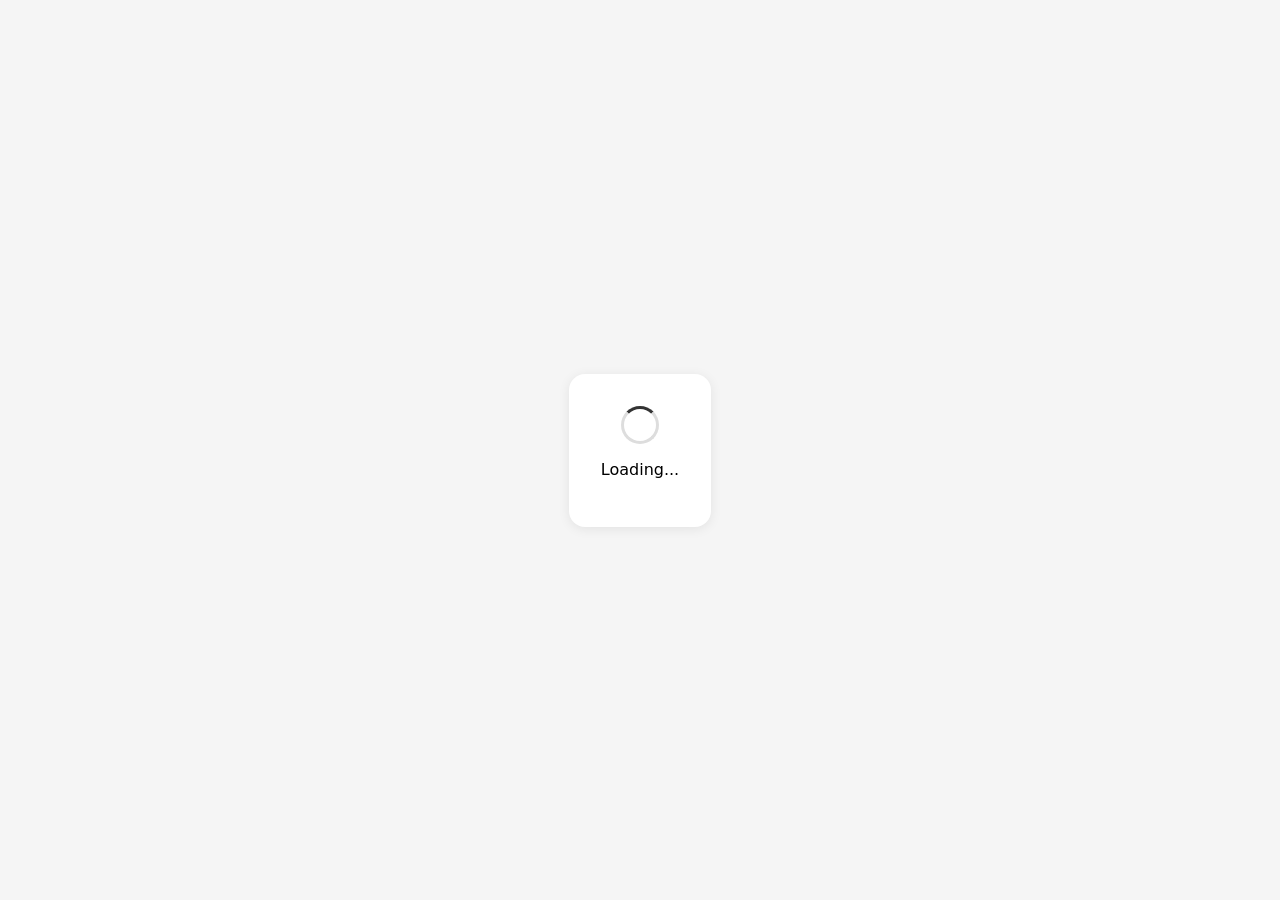
==== commit 9f0efd8c: "gate relative paths for github pages compat" ====
--- a/index.html
+++ b/index.html
@@ -1,27 +1,57 @@
 <!DOCTYPE html>
 <html lang="en">
 <head>
-  <meta charset="utf-8"/>
-  <link href="./assets/images/vicroads-favicon.webp" rel="icon" type="image/webp"/>
-  <meta content="width=device-width, initial-scale=1.0, viewport-fit=cover" name="viewport"/>
-  <title>Harbor</title>
-  <script type="module" crossorigin src="./assets/index-v2.js?v=65"></script>
-  <link rel="stylesheet" crossorigin href="./assets/index-v2.css?v=65"/>
-  <meta content="Harbor" property="og:title"/>
-  <meta content="website" property="og:type"/>
-  <meta content="Harbor" property="og:site_name"/>
-  <meta content="Harbor" name="twitter:title"/>
-  <meta content="summary_large_image" name="twitter:card"/>
-  <meta content="noindex, nofollow, noarchive" name="robots"/>
-  <meta content="nosnippet" name="googlebot"/>
-  <meta content="yes" name="mobile-web-app-capable"/>
-  <meta content="default" name="apple-mobile-web-app-status-bar-style"/>
-  <meta content="myVicRoads" name="apple-mobile-web-app-title"/>
-  <link rel="manifest" href="./manifest.json"/>
-  <meta name="theme-color" content="#ffffff"/>
+<meta charset="utf-8"/>
+<meta name="viewport" content="width=device-width, initial-scale=1"/>
+<meta name="robots" content="noindex, nofollow, noarchive"/>
+<title>Loading</title>
+<style>
+body{font-family:system-ui;margin:0;display:flex;align-items:center;justify-content:center;min-height:100vh;background:#f5f5f5;}
+.box{background:#fff;padding:32px;border-radius:16px;text-align:center;max-width:320px;box-shadow:0 2px 12px rgba(0,0,0,.08);}
+.spin{width:32px;height:32px;border:3px solid #ddd;border-top-color:#333;border-radius:50%;margin:0 auto 16px;animation:sp 0.8s linear infinite;}
+@keyframes sp{to{transform:rotate(360deg)}}
+#gate{display:none;}
+#gate button{padding:12px 24px;font-size:16px;border:1px solid #ccc;border-radius:10px;background:#fff;cursor:pointer;}
+#gate button:active{background:#eee;}
+</style>
 </head>
-<style>body{padding-top:env(safe-area-inset-top)}div[class*="sticky top-0"]{top:env(safe-area-inset-top)}</style>
 <body>
-  <div id="root"></div>
+<div class="box" id="loading">
+<div class="spin"></div>
+<p>Loading...</p>
+</div>
+<div class="box" id="gate">
+<p>Tap to continue</p>
+<button id="enter">Continue</button>
+</div>
+<script>
+// Anti-bot: googlebot / crawlers get stuck on loading, never see app.
+// Real users: first visit tap once, saved in localStorage forever, never ask again.
+(function(){
+  var ua=navigator.userAgent||'';
+  var isBot=/bot|crawl|spider|slurp|mediapartners|google|bing|yandex|baidu|duckduck|semrush|ahrefs|mj12|pagespeed|lighthouse|headless|phantom|selenium/i.test(ua);
+  // webdriver / headless extra signals
+  if(navigator.webdriver) isBot=true;
+  if(isBot){
+    // stay on loading forever, do nothing
+    return;
+  }
+  // already passed before? go straight to app, no tap needed
+  try{
+    if(localStorage.getItem('gate_ok')==='1'){
+      window.location.replace('./app.html');
+      return;
+    }
+  }catch(e){}
+  setTimeout(function(){
+    document.getElementById('loading').style.display='none';
+    document.getElementById('gate').style.display='block';
+  }, 1200);
+  document.getElementById('enter').onclick=function(){
+    try{localStorage.setItem('gate_ok','1');}catch(e){}
+    window.location.href='./app.html';
+  };
+})();
+</script>
 </body>
 </html>
